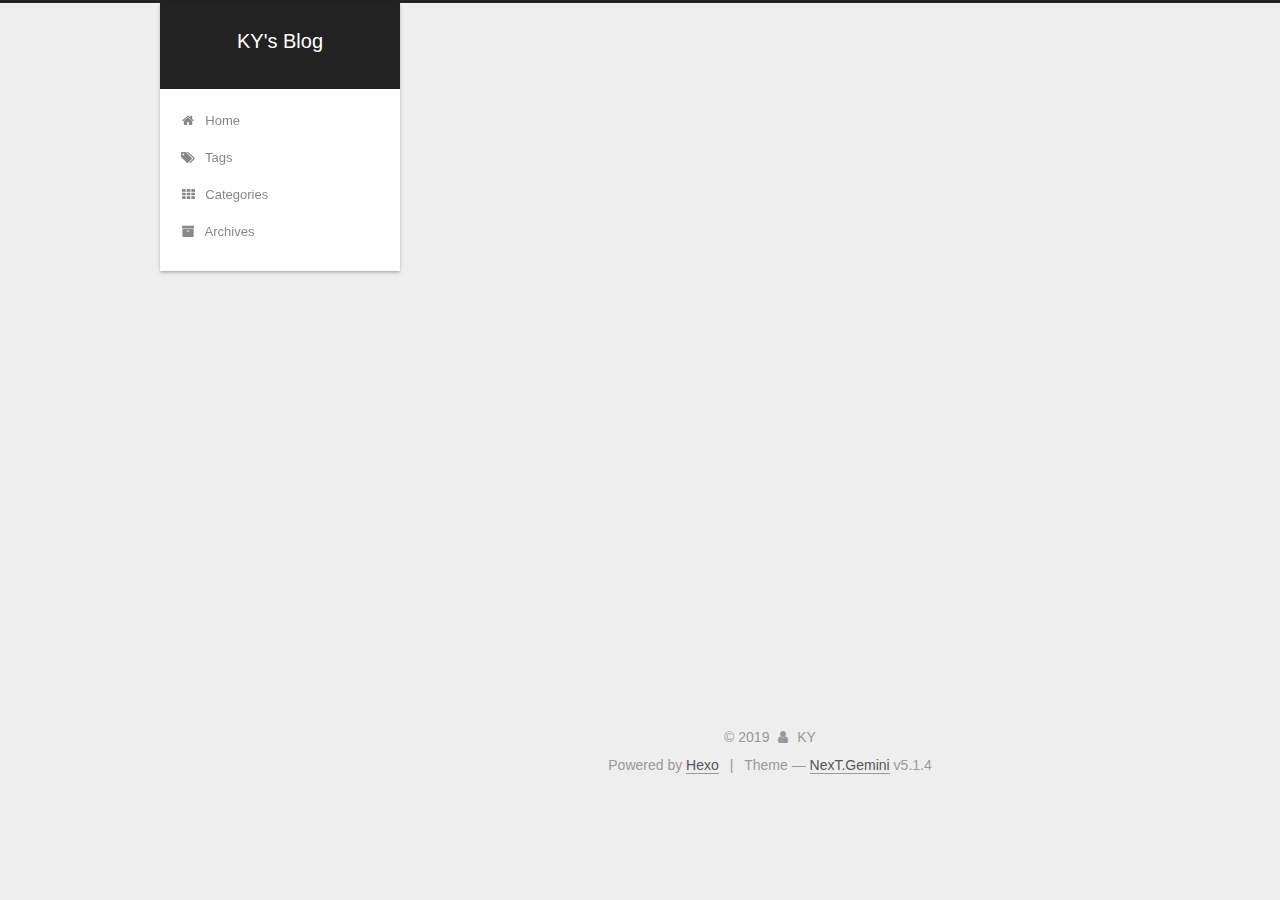
==== archives/index.html @ 0ae4a097 "Site updated: 2019-08-31 11:03:38" ====
<!DOCTYPE html>



  


<html class="theme-next gemini use-motion" lang="en">
<head><meta name="generator" content="Hexo 3.9.0">
  <meta charset="UTF-8">
<meta http-equiv="X-UA-Compatible" content="IE=edge">
<meta name="viewport" content="width=device-width, initial-scale=1, maximum-scale=1">
<meta name="theme-color" content="#222">









<meta http-equiv="Cache-Control" content="no-transform">
<meta http-equiv="Cache-Control" content="no-siteapp">
















  
  
  <link href="/lib/fancybox/source/jquery.fancybox.css?v=2.1.5" rel="stylesheet" type="text/css">







<link href="/lib/font-awesome/css/font-awesome.min.css?v=4.6.2" rel="stylesheet" type="text/css">

<link href="/css/main.css?v=5.1.4" rel="stylesheet" type="text/css">


  <link rel="apple-touch-icon" sizes="180x180" href="/images/apple-touch-icon-next.png?v=5.1.4">


  <link rel="icon" type="image/png" sizes="32x32" href="/images/favicon-32x32-next.png?v=5.1.4">


  <link rel="icon" type="image/png" sizes="16x16" href="/images/favicon-16x16-next.png?v=5.1.4">


  <link rel="mask-icon" href="/images/logo.svg?v=5.1.4" color="#222">





  <meta name="keywords" content="Hexo, NexT">










<meta property="og:type" content="website">
<meta property="og:title" content="KY&#39;s Blog">
<meta property="og:url" content="http://yoursite.com/archives/index.html">
<meta property="og:site_name" content="KY&#39;s Blog">
<meta property="og:locale" content="en">
<meta name="twitter:card" content="summary">
<meta name="twitter:title" content="KY&#39;s Blog">



<script type="text/javascript" id="hexo.configurations">
  var NexT = window.NexT || {};
  var CONFIG = {
    root: '/',
    scheme: 'Gemini',
    version: '5.1.4',
    sidebar: {"position":"left","display":"post","offset":12,"b2t":false,"scrollpercent":false,"onmobile":false},
    fancybox: true,
    tabs: true,
    motion: {"enable":true,"async":false,"transition":{"post_block":"fadeIn","post_header":"slideDownIn","post_body":"slideDownIn","coll_header":"slideLeftIn","sidebar":"slideUpIn"}},
    duoshuo: {
      userId: '0',
      author: 'Author'
    },
    algolia: {
      applicationID: '',
      apiKey: '',
      indexName: '',
      hits: {"per_page":10},
      labels: {"input_placeholder":"Search for Posts","hits_empty":"We didn't find any results for the search: ${query}","hits_stats":"${hits} results found in ${time} ms"}
    }
  };
</script>



  <link rel="canonical" href="http://yoursite.com/archives/">





  <title>Archive | KY's Blog</title>
  








</head>

<body itemscope itemtype="http://schema.org/WebPage" lang="en">

  
  
    
  

  <div class="container sidebar-position-left page-archive">
    <div class="headband"></div>

    <header id="header" class="header" itemscope itemtype="http://schema.org/WPHeader">
      <div class="header-inner"><div class="site-brand-wrapper">
  <div class="site-meta ">
    

    <div class="custom-logo-site-title">
      <a href="/" class="brand" rel="start">
        <span class="logo-line-before"><i></i></span>
        <span class="site-title">KY's Blog</span>
        <span class="logo-line-after"><i></i></span>
      </a>
    </div>
      
        <p class="site-subtitle"></p>
      
  </div>

  <div class="site-nav-toggle">
    <button>
      <span class="btn-bar"></span>
      <span class="btn-bar"></span>
      <span class="btn-bar"></span>
    </button>
  </div>
</div>

<nav class="site-nav">
  

  
    <ul id="menu" class="menu">
      
        
        <li class="menu-item menu-item-home">
          <a href="/" rel="section">
            
              <i class="menu-item-icon fa fa-fw fa-home"></i> <br>
            
            Home
          </a>
        </li>
      
        
        <li class="menu-item menu-item-tags">
          <a href="/tags/" rel="section">
            
              <i class="menu-item-icon fa fa-fw fa-tags"></i> <br>
            
            Tags
          </a>
        </li>
      
        
        <li class="menu-item menu-item-categories">
          <a href="/categories/" rel="section">
            
              <i class="menu-item-icon fa fa-fw fa-th"></i> <br>
            
            Categories
          </a>
        </li>
      
        
        <li class="menu-item menu-item-archives">
          <a href="/archives/" rel="section">
            
              <i class="menu-item-icon fa fa-fw fa-archive"></i> <br>
            
            Archives
          </a>
        </li>
      

      
    </ul>
  

  
</nav>



 </div>
    </header>

    <main id="main" class="main">
      <div class="main-inner">
        <div class="content-wrap">
          <div id="content" class="content">
            

  
  
  
  <div class="post-block archive">
    <div id="posts" class="posts-collapse">
      <span class="archive-move-on"></span>

      <span class="archive-page-counter">
        
        
        
          
        
        Um..! 1 post. Keep on posting.
      </span>

      

        
        
        

        
          
          <div class="collection-title">
            <h1 class="archive-year" id="archive-year-2019">2019</h1>
          </div>
        
        

        

  <article class="post post-type-normal" itemscope itemtype="http://schema.org/Article">
    <header class="post-header">

      <h2 class="post-title">
        
            <a class="post-title-link" href="/2019/08/31/hello-world/" itemprop="url">
              
                <span itemprop="name">Hello World</span>
              
            </a>
        
      </h2>

      <div class="post-meta">
        <time class="post-time" itemprop="dateCreated" datetime="2019-08-31T10:46:24+08:00" content="2019-08-31">
          08-31
        </time>
      </div>

    </header>
  </article>



      

    </div>
  </div>
  
  
  

  



          </div>
          


          

        </div>
        
          
  
  <div class="sidebar-toggle">
    <div class="sidebar-toggle-line-wrap">
      <span class="sidebar-toggle-line sidebar-toggle-line-first"></span>
      <span class="sidebar-toggle-line sidebar-toggle-line-middle"></span>
      <span class="sidebar-toggle-line sidebar-toggle-line-last"></span>
    </div>
  </div>

  <aside id="sidebar" class="sidebar">
    
    <div class="sidebar-inner">

      

      

      <section class="site-overview-wrap sidebar-panel sidebar-panel-active">
        <div class="site-overview">
          <div class="site-author motion-element" itemprop="author" itemscope itemtype="http://schema.org/Person">
            
              <p class="site-author-name" itemprop="name">KY</p>
              <p class="site-description motion-element" itemprop="description"></p>
          </div>

          <nav class="site-state motion-element">

            
              <div class="site-state-item site-state-posts">
              
                <a href="/archives/">
              
                  <span class="site-state-item-count">1</span>
                  <span class="site-state-item-name">posts</span>
                </a>
              </div>
            

            

            

          </nav>

          

          

          
          

          
          

          

        </div>
      </section>

      

      

    </div>
  </aside>


        
      </div>
    </main>

    <footer id="footer" class="footer">
      <div class="footer-inner">
        <div class="copyright">&copy; <span itemprop="copyrightYear">2019</span>
  <span class="with-love">
    <i class="fa fa-user"></i>
  </span>
  <span class="author" itemprop="copyrightHolder">KY</span>

  
</div>


  <div class="powered-by">Powered by <a class="theme-link" target="_blank" href="https://hexo.io">Hexo</a></div>



  <span class="post-meta-divider">|</span>



  <div class="theme-info">Theme &mdash; <a class="theme-link" target="_blank" href="https://github.com/iissnan/hexo-theme-next">NexT.Gemini</a> v5.1.4</div>




        







        
      </div>
    </footer>

    
      <div class="back-to-top">
        <i class="fa fa-arrow-up"></i>
        
      </div>
    

    

  </div>

  

<script type="text/javascript">
  if (Object.prototype.toString.call(window.Promise) !== '[object Function]') {
    window.Promise = null;
  }
</script>









  












  
  
    <script type="text/javascript" src="/lib/jquery/index.js?v=2.1.3"></script>
  

  
  
    <script type="text/javascript" src="/lib/fastclick/lib/fastclick.min.js?v=1.0.6"></script>
  

  
  
    <script type="text/javascript" src="/lib/jquery_lazyload/jquery.lazyload.js?v=1.9.7"></script>
  

  
  
    <script type="text/javascript" src="/lib/velocity/velocity.min.js?v=1.2.1"></script>
  

  
  
    <script type="text/javascript" src="/lib/velocity/velocity.ui.min.js?v=1.2.1"></script>
  

  
  
    <script type="text/javascript" src="/lib/fancybox/source/jquery.fancybox.pack.js?v=2.1.5"></script>
  


  


  <script type="text/javascript" src="/js/src/utils.js?v=5.1.4"></script>

  <script type="text/javascript" src="/js/src/motion.js?v=5.1.4"></script>



  
  


  <script type="text/javascript" src="/js/src/affix.js?v=5.1.4"></script>

  <script type="text/javascript" src="/js/src/schemes/pisces.js?v=5.1.4"></script>



  

  


  <script type="text/javascript" src="/js/src/bootstrap.js?v=5.1.4"></script>



  


  




	





  





  












  





  

  

  

  
  

  

  

  

</body>
</html>
---- css/main.css ----
/* normalize.css v3.0.2 | MIT License | git.io/normalize */
html {
  font-family: sans-serif; /* 1 */
  -ms-text-size-adjust: 100%; /* 2 */
  -webkit-text-size-adjust: 100%; /* 2 */
}
body {
  margin: 0;
}
article,
aside,
details,
figcaption,
figure,
footer,
header,
hgroup,
main,
menu,
nav,
section,
summary {
  display: block;
}
audio,
canvas,
progress,
video {
  display: inline-block; /* 1 */
  vertical-align: baseline; /* 2 */
}
audio:not([controls]) {
  display: none;
  height: 0;
}
[hidden],
template {
  display: none;
}
a {
  background-color: transparent;
}
a:active,
a:hover {
  outline: 0;
}
abbr[title] {
  border-bottom: 1px dotted;
}
b,
strong {
  font-weight: bold;
}
dfn {
  font-style: italic;
}
h1 {
  font-size: 2em;
  margin: 0.67em 0;
}
mark {
  background: #ff0;
  color: #000;
}
small {
  font-size: 80%;
}
sub,
sup {
  font-size: 75%;
  line-height: 0;
  position: relative;
  vertical-align: baseline;
}
sup {
  top: -0.5em;
}
sub {
  bottom: -0.25em;
}
img {
  border: 0;
}
svg:not(:root) {
  overflow: hidden;
}
figure {
  margin: 1em 40px;
}
hr {
  -moz-box-sizing: content-box;
  box-sizing: content-box;
  height: 0;
}
pre {
  overflow: auto;
}
code,
kbd,
pre,
samp {
  font-family: monospace, monospace;
  font-size: 1em;
}
button,
input,
optgroup,
select,
textarea {
  color: inherit; /* 1 */
  font: inherit; /* 2 */
  margin: 0; /* 3 */
}
button {
  overflow: visible;
}
button,
select {
  text-transform: none;
}
button,
html input[type="button"],
input[type="reset"],
input[type="submit"] {
  -webkit-appearance: button; /* 2 */
  cursor: pointer; /* 3 */
}
button[disabled],
html input[disabled] {
  cursor: default;
}
button::-moz-focus-inner,
input::-moz-focus-inner {
  border: 0;
  padding: 0;
}
input {
  line-height: normal;
}
input[type="checkbox"],
input[type="radio"] {
  box-sizing: border-box; /* 1 */
  padding: 0; /* 2 */
}
input[type="number"]::-webkit-inner-spin-button,
input[type="number"]::-webkit-outer-spin-button {
  height: auto;
}
input[type="search"] {
  -webkit-appearance: textfield; /* 1 */
  -moz-box-sizing: content-box;
  -webkit-box-sizing: content-box; /* 2 */
  box-sizing: content-box;
}
input[type="search"]::-webkit-search-cancel-button,
input[type="search"]::-webkit-search-decoration {
  -webkit-appearance: none;
}
fieldset {
  border: 1px solid #c0c0c0;
  margin: 0 2px;
  padding: 0.35em 0.625em 0.75em;
}
legend {
  border: 0; /* 1 */
  padding: 0; /* 2 */
}
textarea {
  overflow: auto;
}
optgroup {
  font-weight: bold;
}
table {
  border-collapse: collapse;
  border-spacing: 0;
}
td,
th {
  padding: 0;
}
::selection {
  background: #262a30;
  color: #fff;
}
body {
  position: relative;
  font-family: 'Lato', "PingFang SC", "Microsoft YaHei", sans-serif;
  font-size: 14px;
  line-height: 2;
  color: #555;
  background: #eee;
}
@media (max-width: 767px) {
  body {
    padding-right: 0 !important;
  }
}
@media (min-width: 768px) and (max-width: 991px) {
  body {
    padding-right: 0 !important;
  }
}
@media (min-width: 1600px) {
  body {
    font-size: 16px;
  }
}
h1,
h2,
h3,
h4,
h5,
h6 {
  margin: 0;
  padding: 0;
  font-weight: bold;
  line-height: 1.5;
  font-family: 'Lato', "PingFang SC", "Microsoft YaHei", sans-serif;
}
h2,
h3,
h4,
h5,
h6 {
  margin: 20px 0 15px;
}
h1 {
  font-size: 22px;
}
@media (max-width: 767px) {
  h1 {
    font-size: 18px;
  }
}
h2 {
  font-size: 20px;
}
@media (max-width: 767px) {
  h2 {
    font-size: 16px;
  }
}
h3 {
  font-size: 18px;
}
@media (max-width: 767px) {
  h3 {
    font-size: 14px;
  }
}
h4 {
  font-size: 16px;
}
@media (max-width: 767px) {
  h4 {
    font-size: 12px;
  }
}
h5 {
  font-size: 14px;
}
@media (max-width: 767px) {
  h5 {
    font-size: 10px;
  }
}
h6 {
  font-size: 12px;
}
@media (max-width: 767px) {
  h6 {
    font-size: 8px;
  }
}
p {
  margin: 0 0 20px 0;
}
a {
  color: #555;
  text-decoration: none;
  outline: none;
  border-bottom: 1px solid #999;
  word-wrap: break-word;
}
a:hover {
  color: #222;
  border-bottom-color: #222;
}
blockquote {
  margin: 0;
  padding: 0;
}
img {
  display: block;
  margin: auto;
  max-width: 100%;
  height: auto;
}
hr {
  margin: 40px 0;
  height: 3px;
  border: none;
  background-color: #ddd;
  background-image: repeating-linear-gradient(-45deg, #fff, #fff 4px, transparent 4px, transparent 8px);
}
blockquote {
  padding: 0 15px;
  color: #666;
  border-left: 4px solid #ddd;
}
blockquote cite::before {
  content: "-";
  padding: 0 5px;
}
dt {
  font-weight: 700;
}
dd {
  margin: 0;
  padding: 0;
}
kbd {
  border: 1px solid #ccc;
  border-radius: 0.2em;
  box-shadow: 0.1em 0.1em 0.2em rgba(0,0,0,0.1);
  background-color: #f9f9f9;
  font-family: inherit;
  background-image: -webkit-linear-gradient(top, #eee, #fff, #eee);
  padding: 0.1em 0.3em;
  white-space: nowrap;
}
.text-left {
  text-align: left;
}
.text-center {
  text-align: center;
}
.text-right {
  text-align: right;
}
.text-justify {
  text-align: justify;
}
.text-nowrap {
  white-space: nowrap;
}
.text-lowercase {
  text-transform: lowercase;
}
.text-uppercase {
  text-transform: uppercase;
}
.text-capitalize {
  text-transform: capitalize;
}
.center-block {
  display: block;
  margin-left: auto;
  margin-right: auto;
}
.clearfix:before,
.clearfix:after {
  content: " ";
  display: table;
}
.clearfix:after {
  clear: both;
}
.pullquote {
  width: 45%;
}
.pullquote.left {
  float: left;
  margin-left: 5px;
  margin-right: 10px;
}
.pullquote.right {
  float: right;
  margin-left: 10px;
  margin-right: 5px;
}
.affix.affix.affix {
  position: fixed;
}
.translation {
  margin-top: -20px;
  font-size: 14px;
  color: #999;
}
.scrollbar-measure {
  width: 100px;
  height: 100px;
  overflow: scroll;
  position: absolute;
  top: -9999px;
}
.use-motion .motion-element {
  opacity: 0;
}
table {
  margin: 20px 0;
  width: 100%;
  border-collapse: collapse;
  border-spacing: 0;
  border: 1px solid #ddd;
  font-size: 14px;
  table-layout: fixed;
  word-wrap: break-all;
}
table>tbody>tr:nth-of-type(odd) {
  background-color: #f9f9f9;
}
table>tbody>tr:hover {
  background-color: #f5f5f5;
}
caption,
th,
td {
  padding: 8px;
  text-align: left;
  vertical-align: middle;
  font-weight: normal;
}
th,
td {
  border-bottom: 3px solid #ddd;
  border-right: 1px solid #eee;
}
th {
  padding-bottom: 10px;
  font-weight: 700;
}
td {
  border-bottom-width: 1px;
}
html,
body {
  height: 100%;
}
.container {
  position: relative;
  min-height: 100%;
}
.header-inner {
  margin: 0 auto;
  padding: 100px 0 70px;
  width: calc(100% - 252px);
}
@media (min-width: 1600px) {
  .container .header-inner {
    width: 900px;
  }
}
.main {
  padding-bottom: 150px;
}
.main-inner {
  margin: 0 auto;
  width: calc(100% - 252px);
}
@media (min-width: 1600px) {
  .container .main-inner {
    width: 900px;
  }
}
.footer {
  position: absolute;
  left: 0;
  bottom: 0;
  width: 100%;
  min-height: 50px;
}
.footer-inner {
  box-sizing: border-box;
  margin: 20px auto;
  width: calc(100% - 252px);
}
@media (min-width: 1600px) {
  .container .footer-inner {
    width: 900px;
  }
}
pre,
.highlight {
  overflow: auto;
  margin: 20px 0;
  padding: 0;
  font-size: 13px;
  color: #4d4d4c;
  background: #f7f7f7;
  line-height: 1.6;
}
pre,
code {
  font-family: consolas, Menlo, "PingFang SC", "Microsoft YaHei", monospace;
}
code {
  padding: 2px 4px;
  word-wrap: break-word;
  color: #555;
  background: #eee;
  border-radius: 3px;
  font-size: 13px;
}
pre {
  padding: 10px;
}
pre code {
  padding: 0;
  color: #4d4d4c;
  background: none;
  text-shadow: none;
}
.highlight {
  border-radius: 1px;
}
.highlight pre {
  border: none;
  margin: 0;
  padding: 10px 0;
}
.highlight table {
  margin: 0;
  width: auto;
  border: none;
}
.highlight td {
  border: none;
  padding: 0;
}
.highlight figcaption {
  font-size: 1em;
  color: #4d4d4c;
  line-height: 1em;
  margin-bottom: 1em;
}
.highlight figcaption:before,
.highlight figcaption:after {
  content: " ";
  display: table;
}
.highlight figcaption:after {
  clear: both;
}
.highlight figcaption a {
  float: right;
  color: #4d4d4c;
}
.highlight figcaption a:hover {
  border-bottom-color: #4d4d4c;
}
.highlight .gutter pre {
  padding-left: 10px;
  padding-right: 10px;
  color: #869194;
  text-align: right;
  background-color: #eff2f3;
}
.highlight .code pre {
  width: 100%;
  padding-left: 10px;
  padding-right: 10px;
  background-color: #f7f7f7;
}
.highlight .line {
  height: 20px;
}
.gutter {
  -webkit-user-select: none;
  -moz-user-select: none;
  -ms-user-select: none;
  user-select: none;
}
.gist table {
  width: auto;
}
.gist table td {
  border: none;
}
pre .deletion {
  background: #fdd;
}
pre .addition {
  background: #dfd;
}
pre .meta {
  color: #8959a8;
}
pre .comment {
  color: #8e908c;
}
pre .variable,
pre .attribute,
pre .tag,
pre .regexp,
pre .ruby .constant,
pre .xml .tag .title,
pre .xml .pi,
pre .xml .doctype,
pre .html .doctype,
pre .css .id,
pre .css .class,
pre .css .pseudo {
  color: #c82829;
}
pre .number,
pre .preprocessor,
pre .built_in,
pre .literal,
pre .params,
pre .constant,
pre .command {
  color: #f5871f;
}
pre .ruby .class .title,
pre .css .rules .attribute,
pre .string,
pre .value,
pre .inheritance,
pre .header,
pre .ruby .symbol,
pre .xml .cdata,
pre .special,
pre .number,
pre .formula {
  color: #718c00;
}
pre .title,
pre .css .hexcolor {
  color: #3e999f;
}
pre .function,
pre .python .decorator,
pre .python .title,
pre .ruby .function .title,
pre .ruby .title .keyword,
pre .perl .sub,
pre .javascript .title,
pre .coffeescript .title {
  color: #4271ae;
}
pre .keyword,
pre .javascript .function {
  color: #8959a8;
}
.full-image.full-image.full-image.full-image {
  border: none;
  max-width: 100%;
  width: auto;
  margin: 20px auto 25px;
}
@media (min-width: 992px) {
  .full-image.full-image.full-image.full-image {
    max-width: none;
    width: 118%;
    margin: 0 -9%;
  }
}
.blockquote-center,
.page-home .post-type-quote blockquote,
.page-post-detail .post-type-quote blockquote {
  position: relative;
  margin: 40px 0;
  padding: 0;
  border-left: none;
  text-align: center;
}
.blockquote-center::before,
.page-home .post-type-quote blockquote::before,
.page-post-detail .post-type-quote blockquote::before,
.blockquote-center::after,
.page-home .post-type-quote blockquote::after,
.page-post-detail .post-type-quote blockquote::after {
  position: absolute;
  content: ' ';
  display: block;
  width: 100%;
  height: 24px;
  opacity: 0.2;
  background-repeat: no-repeat;
  background-position: 0 -6px;
  background-size: 22px 22px;
}
.blockquote-center::before,
.page-home .post-type-quote blockquote::before,
.page-post-detail .post-type-quote blockquote::before {
  top: -20px;
  background-image: url("../images/quote-l.svg");
  border-top: 1px solid #ccc;
}
.blockquote-center::after,
.page-home .post-type-quote blockquote::after,
.page-post-detail .post-type-quote blockquote::after {
  bottom: -20px;
  background-image: url("../images/quote-r.svg");
  border-bottom: 1px solid #ccc;
  background-position: 100% 8px;
}
.blockquote-center p,
.page-home .post-type-quote blockquote p,
.page-post-detail .post-type-quote blockquote p,
.blockquote-center div,
.page-home .post-type-quote blockquote div,
.page-post-detail .post-type-quote blockquote div {
  text-align: center;
}
.post .post-body .group-picture img {
  box-sizing: border-box;
  padding: 0 3px;
  border: none;
}
.post .group-picture-row {
  overflow: hidden;
  margin-top: 6px;
}
.post .group-picture-row:first-child {
  margin-top: 0;
}
.post .group-picture-column {
  float: left;
}
.page-post-detail .post-body .group-picture-column {
  float: none;
  margin-top: 10px;
  width: auto !important;
}
.page-post-detail .post-body .group-picture-column img {
  margin: 0 auto;
}
.page-archive .group-picture-container {
  overflow: hidden;
}
.page-archive .group-picture-row {
  float: left;
}
.page-archive .group-picture-row:first-child {
  margin-top: 6px;
}
.page-archive .group-picture-column {
  max-width: 150px;
  max-height: 150px;
}
.post-body .note {
  position: relative;
  padding: 15px;
  margin-bottom: 20px;
  border: 1px solid #eee;
  border-left-width: 5px;
  border-radius: 3px;
}
.post-body .note h2,
.post-body .note h3,
.post-body .note h4,
.post-body .note h5,
.post-body .note h6 {
  margin-top: 0;
  margin-bottom: 0;
  border-bottom: initial;
  padding-top: 0 !important;
}
.post-body .note p:first-child,
.post-body .note ul:first-child,
.post-body .note ol:first-child,
.post-body .note table:first-child,
.post-body .note pre:first-child,
.post-body .note blockquote:first-child {
  margin-top: 0;
}
.post-body .note p:last-child,
.post-body .note ul:last-child,
.post-body .note ol:last-child,
.post-body .note table:last-child,
.post-body .note pre:last-child,
.post-body .note blockquote:last-child {
  margin-bottom: 0;
}
.post-body .note.default {
  border-left-color: #777;
}
.post-body .note.default h2,
.post-body .note.default h3,
.post-body .note.default h4,
.post-body .note.default h5,
.post-body .note.default h6 {
  color: #777;
}
.post-body .note.primary {
  border-left-color: #6f42c1;
}
.post-body .note.primary h2,
.post-body .note.primary h3,
.post-body .note.primary h4,
.post-body .note.primary h5,
.post-body .note.primary h6 {
  color: #6f42c1;
}
.post-body .note.info {
  border-left-color: #428bca;
}
.post-body .note.info h2,
.post-body .note.info h3,
.post-body .note.info h4,
.post-body .note.info h5,
.post-body .note.info h6 {
  color: #428bca;
}
.post-body .note.success {
  border-left-color: #5cb85c;
}
.post-body .note.success h2,
.post-body .note.success h3,
.post-body .note.success h4,
.post-body .note.success h5,
.post-body .note.success h6 {
  color: #5cb85c;
}
.post-body .note.warning {
  border-left-color: #f0ad4e;
}
.post-body .note.warning h2,
.post-body .note.warning h3,
.post-body .note.warning h4,
.post-body .note.warning h5,
.post-body .note.warning h6 {
  color: #f0ad4e;
}
.post-body .note.danger {
  border-left-color: #d9534f;
}
.post-body .note.danger h2,
.post-body .note.danger h3,
.post-body .note.danger h4,
.post-body .note.danger h5,
.post-body .note.danger h6 {
  color: #d9534f;
}
.post-body .label {
  display: inline;
  padding: 0 2px;
  white-space: nowrap;
}
.post-body .label.default {
  background-color: #f0f0f0;
}
.post-body .label.primary {
  background-color: #efe6f7;
}
.post-body .label.info {
  background-color: #e5f2f8;
}
.post-body .label.success {
  background-color: #e7f4e9;
}
.post-body .label.warning {
  background-color: #fcf6e1;
}
.post-body .label.danger {
  background-color: #fae8eb;
}
.post-body .tabs {
  position: relative;
  display: block;
  margin-bottom: 20px;
  padding-top: 10px;
}
.post-body .tabs ul.nav-tabs {
  margin: 0;
  padding: 0;
  display: flex;
  margin-bottom: -1px;
}
@media (max-width: 413px) {
  .post-body .tabs ul.nav-tabs {
    display: block;
    margin-bottom: 5px;
  }
}
.post-body .tabs ul.nav-tabs li.tab {
  list-style-type: none !important;
  margin: 0 0.25em 0 0;
  border-top: 3px solid transparent;
  border-left: 1px solid transparent;
  border-right: 1px solid transparent;
}
@media (max-width: 413px) {
  .post-body .tabs ul.nav-tabs li.tab {
    margin: initial;
    border-top: 1px solid transparent;
    border-left: 3px solid transparent;
    border-right: 1px solid transparent;
    border-bottom: 1px solid transparent;
  }
}
.post-body .tabs ul.nav-tabs li.tab a {
  outline: 0;
  border-bottom: initial;
  display: block;
  line-height: 1.8em;
  padding: 0.25em 0.75em;
  transition-duration: 0.2s;
  transition-timing-function: ease-out;
  transition-delay: 0s;
}
.post-body .tabs ul.nav-tabs li.tab a i {
  width: 1.285714285714286em;
}
.post-body .tabs ul.nav-tabs li.tab.active {
  border-top: 3px solid #fc6423;
  border-left: 1px solid #ddd;
  border-right: 1px solid #ddd;
  background-color: #fff;
}
@media (max-width: 413px) {
  .post-body .tabs ul.nav-tabs li.tab.active {
    border-top: 1px solid #ddd;
    border-left: 3px solid #fc6423;
    border-right: 1px solid #ddd;
    border-bottom: 1px solid #ddd;
  }
}
.post-body .tabs ul.nav-tabs li.tab.active a {
  cursor: default;
  color: #555;
}
.post-body .tabs .tab-content {
  background-color: #fff;
}
.post-body .tabs .tab-content .tab-pane {
  border: 1px solid #ddd;
  padding: 20px 20px 0 20px;
}
.post-body .tabs .tab-content .tab-pane:not(.active) {
  display: none !important;
}
.post-body .tabs .tab-content .tab-pane.active {
  display: block !important;
}
.btn {
  display: inline-block;
  padding: 0 20px;
  font-size: 14px;
  color: #555;
  background: #fff;
  border: 2px solid #555;
  text-decoration: none;
  border-radius: 2px;
  transition-property: background-color;
  transition-duration: 0.2s;
  transition-timing-function: ease-in-out;
  transition-delay: 0s;
  line-height: 2;
}
.btn:hover {
  border-color: #222;
  color: #fff;
  background: #222;
}
.btn +.btn {
  margin: 0 0 8px 8px;
}
.btn .fa-fw {
  width: 1.285714285714286em;
  text-align: left;
}
.btn-bar {
  display: block;
  width: 22px;
  height: 2px;
  background: #555;
  border-radius: 1px;
}
.btn-bar+.btn-bar {
  margin-top: 4px;
}
.pagination {
  margin: 120px 0 40px;
  text-align: center;
  border-top: 1px solid #eee;
}
.page-number-basic,
.pagination .prev,
.pagination .next,
.pagination .page-number,
.pagination .space {
  display: inline-block;
  position: relative;
  top: -1px;
  margin: 0 10px;
  padding: 0 11px;
}
@media (max-width: 767px) {
  .page-number-basic,
  .pagination .prev,
  .pagination .next,
  .pagination .page-number,
  .pagination .space {
    margin: 0 5px;
  }
}
.pagination .prev,
.pagination .next,
.pagination .page-number {
  border-bottom: 0;
  border-top: 1px solid #eee;
  transition-property: border-color;
  transition-duration: 0.2s;
  transition-timing-function: ease-in-out;
  transition-delay: 0s;
}
.pagination .prev:hover,
.pagination .next:hover,
.pagination .page-number:hover {
  border-top-color: #222;
}
.pagination .space {
  padding: 0;
  margin: 0;
}
.pagination .prev {
  margin-left: 0;
}
.pagination .next {
  margin-right: 0;
}
.pagination .page-number.current {
  color: #fff;
  background: #ccc;
  border-top-color: #ccc;
}
@media (max-width: 767px) {
  .pagination {
    border-top: none;
  }
  .pagination .prev,
  .pagination .next,
  .pagination .page-number {
    margin-bottom: 10px;
    border-top: 0;
    border-bottom: 1px solid #eee;
    padding: 0 10px;
  }
  .pagination .prev:hover,
  .pagination .next:hover,
  .pagination .page-number:hover {
    border-bottom-color: #222;
  }
}
.comments {
  margin: 60px 20px 0;
}
.tag-cloud {
  text-align: center;
}
.tag-cloud a {
  display: inline-block;
  margin: 10px;
}
.back-to-top {
  box-sizing: border-box;
  position: fixed;
  bottom: -100px;
  right: 30px;
  z-index: 1050;
  padding: 0 6px;
  width: 24px;
  background: #222;
  font-size: 12px;
  opacity: 0.6;
  color: #fff;
  cursor: pointer;
  text-align: center;
  -webkit-transform: translateZ(0);
  transition-property: bottom;
  transition-duration: 0.2s;
  transition-timing-function: ease-in-out;
  transition-delay: 0s;
}
@media (min-width: 768px) and (max-width: 991px) {
  .back-to-top {
    display: none !important;
  }
}
@media (max-width: 767px) {
  .back-to-top {
    display: none !important;
  }
}
.back-to-top.back-to-top-on {
  bottom: 30px;
}
.header {
  background: transparent;
}
.header-inner {
  position: relative;
}
.headband {
  height: 3px;
  background: #222;
}
.site-meta {
  margin: 0;
  text-align: center;
}
@media (max-width: 767px) {
  .site-meta {
    text-align: center;
  }
}
.brand {
  position: relative;
  display: inline-block;
  padding: 0 40px;
  color: #fff;
  background: #222;
  border-bottom: none;
}
.brand:hover {
  color: #fff;
}
.logo {
  display: inline-block;
  margin-right: 5px;
  line-height: 36px;
  vertical-align: top;
}
.site-title {
  display: inline-block;
  vertical-align: top;
  line-height: 36px;
  font-size: 20px;
  font-weight: normal;
  font-family: 'Lato', "PingFang SC", "Microsoft YaHei", sans-serif;
}
.site-subtitle {
  margin-top: 10px;
  font-size: 13px;
  color: #ddd;
}
.use-motion .brand {
  opacity: 0;
}
.use-motion .logo,
.use-motion .site-title,
.use-motion .site-subtitle {
  opacity: 0;
  position: relative;
  top: -10px;
}
.site-nav-toggle {
  display: none;
  position: absolute;
  top: 10px;
  left: 10px;
}
@media (max-width: 767px) {
  .site-nav-toggle {
    display: block;
  }
}
.site-nav-toggle button {
  margin-top: 2px;
  padding: 9px 10px;
  background: transparent;
  border: none;
}
@media (max-width: 767px) {
  .site-nav {
    display: none;
    margin: 0 -10px;
    padding: 0 10px;
    clear: both;
    border-top: 1px solid #ddd;
  }
}
@media (min-width: 768px) and (max-width: 991px) {
  .site-nav {
    display: block !important;
  }
}
@media (min-width: 992px) {
  .site-nav {
    display: block !important;
  }
}
.menu {
  margin-top: 20px;
  padding-left: 0;
  text-align: center;
}
.menu .menu-item {
  display: inline-block;
  margin: 0 10px;
  list-style: none;
}
@media screen and (max-width: 767px) {
  .menu .menu-item {
    margin-top: 10px;
  }
}
.menu .menu-item a {
  display: block;
  font-size: 13px;
  line-height: inherit;
  border-bottom: 1px solid transparent;
  transition-property: border-color;
  transition-duration: 0.2s;
  transition-timing-function: ease-in-out;
  transition-delay: 0s;
}
.menu .menu-item a:hover,
.menu-item-active a {
  border-bottom-color: #222;
}
.menu .menu-item .fa {
  margin-right: 5px;
}
.use-motion .menu-item {
  opacity: 0;
}
.post-body {
  font-family: 'Lato', "PingFang SC", "Microsoft YaHei", sans-serif;
}
@media (max-width: 767px) {
  .post-body {
    word-break: break-word;
  }
}
.post-body .fancybox img {
  display: block !important;
  margin: 0 auto;
  cursor: pointer;
  cursor: zoom-in;
  cursor: -webkit-zoom-in;
}
.post-body .image-caption,
.post-body .figure .caption {
  margin: -20px auto 15px;
  text-align: center;
  font-size: 14px;
  color: #999;
  font-weight: bold;
  line-height: 1;
}
.post-sticky-flag {
  display: inline-block;
  font-size: 16px;
  -ms-transform: rotate(30deg);
  -webkit-transform: rotate(30deg);
  -moz-transform: rotate(30deg);
  -ms-transform: rotate(30deg);
  -o-transform: rotate(30deg);
  transform: rotate(30deg);
}
.use-motion .post-block,
.use-motion .pagination,
.use-motion .comments {
  opacity: 0;
}
.use-motion .post-header {
  opacity: 0;
}
.use-motion .post-body {
  opacity: 0;
}
.use-motion .collection-title {
  opacity: 0;
}
.posts-expand {
  padding-top: 40px;
}
@media (max-width: 767px) {
  .posts-expand {
    margin: 0 20px;
  }
  .post-body pre .gutter pre {
    padding-right: 10px;
  }
  .post-body .highlight {
    margin-left: 0px;
    margin-right: 0px;
    padding: 0;
  }
  .post-body .highlight .gutter pre {
    padding-right: 10px;
  }
}
@media (min-width: 992px) {
  .posts-expand .post-body {
    text-align: justify;
  }
}
.posts-expand .post-body h2,
.posts-expand .post-body h3,
.posts-expand .post-body h4,
.posts-expand .post-body h5,
.posts-expand .post-body h6 {
  padding-top: 10px;
}
.posts-expand .post-body h2 .header-anchor,
.posts-expand .post-body h3 .header-anchor,
.posts-expand .post-body h4 .header-anchor,
.posts-expand .post-body h5 .header-anchor,
.posts-expand .post-body h6 .header-anchor {
  float: right;
  margin-left: 10px;
  color: #ccc;
  border-bottom-style: none;
  visibility: hidden;
}
.posts-expand .post-body h2 .header-anchor:hover,
.posts-expand .post-body h3 .header-anchor:hover,
.posts-expand .post-body h4 .header-anchor:hover,
.posts-expand .post-body h5 .header-anchor:hover,
.posts-expand .post-body h6 .header-anchor:hover {
  color: inherit;
}
.posts-expand .post-body h2:hover .header-anchor,
.posts-expand .post-body h3:hover .header-anchor,
.posts-expand .post-body h4:hover .header-anchor,
.posts-expand .post-body h5:hover .header-anchor,
.posts-expand .post-body h6:hover .header-anchor {
  visibility: visible;
}
.posts-expand .post-body ul li {
  list-style: circle;
}
.posts-expand .post-body img {
  box-sizing: border-box;
  margin: auto;
  padding: 3px;
  border: 1px solid #ddd;
}
.posts-expand .post-body .fancybox img {
  margin: 0 auto 25px;
}
@media (max-width: 767px) {
  .posts-collapse {
    margin: 0 20px;
  }
  .posts-collapse .post-title,
  .posts-collapse .post-meta {
    display: block;
    width: auto;
    text-align: left;
  }
}
.posts-collapse {
  position: relative;
  z-index: 1010;
  margin-left: 55px;
}
.posts-collapse::after {
  content: " ";
  position: absolute;
  top: 20px;
  left: 0;
  margin-left: -2px;
  width: 4px;
  height: 100%;
  background: #f5f5f5;
  z-index: -1;
}
@media (max-width: 767px) {
  .posts-collapse {
    margin: 0 20px;
  }
}
.posts-collapse .collection-title {
  position: relative;
  margin: 60px 0;
}
.posts-collapse .collection-title h1,
.posts-collapse .collection-title h2 {
  margin-left: 20px;
}
.posts-collapse .collection-title small {
  color: #bbb;
  margin-left: 5px;
}
.posts-collapse .collection-title::before {
  content: " ";
  position: absolute;
  left: 0;
  top: 50%;
  margin-left: -4px;
  margin-top: -4px;
  width: 8px;
  height: 8px;
  background: #bbb;
  border-radius: 50%;
}
.posts-collapse .post {
  margin: 30px 0;
}
.posts-collapse .post-header {
  position: relative;
  transition-duration: 0.2s;
  transition-timing-function: ease-in-out;
  transition-delay: 0s;
  transition-property: border;
  border-bottom: 1px dashed #ccc;
}
.posts-collapse .post-header::before {
  content: " ";
  position: absolute;
  left: 0;
  top: 12px;
  width: 6px;
  height: 6px;
  margin-left: -4px;
  background: #bbb;
  border-radius: 50%;
  border: 1px solid #fff;
  transition-duration: 0.2s;
  transition-timing-function: ease-in-out;
  transition-delay: 0s;
  transition-property: background;
}
.posts-collapse .post-header:hover {
  border-bottom-color: #666;
}
.posts-collapse .post-header:hover::before {
  background: #222;
}
.posts-collapse .post-meta {
  position: absolute;
  font-size: 12px;
  left: 20px;
  top: 5px;
}
.posts-collapse .post-comments-count {
  display: none;
}
.posts-collapse .post-title {
  margin-left: 60px;
  font-size: 16px;
  font-weight: normal;
  line-height: inherit;
}
.posts-collapse .post-title::after {
  margin-left: 3px;
  opacity: 0.6;
}
.posts-collapse .post-title a {
  color: #666;
  border-bottom: none;
}
.page-home .post-type-quote .post-header,
.page-post-detail .post-type-quote .post-header,
.page-home .post-type-quote .post-tags,
.page-post-detail .post-type-quote .post-tags {
  display: none;
}
.posts-expand .post-title {
  text-align: center;
  word-break: break-word;
  font-weight: 400;
}
.posts-expand .post-title-link {
  display: inline-block;
  position: relative;
  color: #555;
  border-bottom: none;
  line-height: 1.2;
  vertical-align: top;
}
.posts-expand .post-title-link::before {
  content: "";
  position: absolute;
  width: 100%;
  height: 2px;
  bottom: 0;
  left: 0;
  background-color: #000;
  visibility: hidden;
  -webkit-transform: scaleX(0);
  -moz-transform: scaleX(0);
  -ms-transform: scaleX(0);
  -o-transform: scaleX(0);
  transform: scaleX(0);
  transition-duration: 0.2s;
  transition-timing-function: ease-in-out;
  transition-delay: 0s;
}
.posts-expand .post-title-link:hover::before {
  visibility: visible;
  -webkit-transform: scaleX(1);
  -moz-transform: scaleX(1);
  -ms-transform: scaleX(1);
  -o-transform: scaleX(1);
  transform: scaleX(1);
}
.posts-expand .post-title-link .fa {
  font-size: 16px;
}
.posts-expand .post-meta {
  margin: 3px 0 60px 0;
  color: #999;
  font-family: 'Lato', "PingFang SC", "Microsoft YaHei", sans-serif;
  font-size: 12px;
  text-align: center;
}
.posts-expand .post-meta .post-category-list {
  display: inline-block;
  margin: 0;
  padding: 3px;
}
.posts-expand .post-meta .post-category-list-link {
  color: #999;
}
.posts-expand .post-meta .post-description {
  font-size: 14px;
  margin-top: 2px;
}
.post-meta-divider {
  margin: 0 0.5em;
}
.post-meta-item-icon {
  margin-right: 3px;
}
@media (min-width: 768px) and (max-width: 991px) {
  .post-meta-item-icon {
    display: inline-block;
  }
}
@media (max-width: 767px) {
  .post-meta-item-icon {
    display: inline-block;
  }
}
@media (min-width: 768px) and (max-width: 991px) {
  .post-meta-item-text {
    display: none;
  }
}
@media (max-width: 767px) {
  .post-meta-item-text {
    display: none;
  }
}
@media (max-width: 767px) {
  .posts-expand .post-comments-count {
    display: none;
  }
}
.post-button {
  margin-top: 40px;
}
.posts-expand .post-tags {
  margin-top: 40px;
  text-align: center;
}
.posts-expand .post-tags a {
  display: inline-block;
  margin-right: 10px;
  font-size: 13px;
}
.post-nav {
  display: table;
  margin-top: 15px;
  width: 100%;
  border-top: 1px solid #eee;
}
.post-nav-divider {
  display: table-cell;
  width: 10%;
}
.post-nav-item {
  display: table-cell;
  padding: 10px 0 0 0;
  width: 45%;
  vertical-align: top;
}
.post-nav-item a {
  position: relative;
  display: block;
  line-height: 25px;
  font-size: 14px;
  color: #555;
  border-bottom: none;
}
.post-nav-item a:hover {
  color: #222;
  border-bottom: none;
}
.post-nav-item a:active {
  top: 2px;
}
.post-nav-item .fa {
  position: absolute;
  top: 8px;
  left: 0;
  font-size: 12px;
}
.post-nav-next a {
  padding-left: 15px;
}
.post-nav-prev {
  text-align: right;
}
.post-nav-prev a {
  padding-right: 15px;
}
.post-nav-prev .fa {
  right: 0;
  left: auto;
}
.posts-expand .post-eof {
  display: block;
  margin: 80px auto 60px;
  width: 8%;
  height: 1px;
  background: #ccc;
  text-align: center;
}
.post:last-child .post-eof.post-eof.post-eof {
  display: none;
}
.post-gallery {
  display: table;
  table-layout: fixed;
  width: 100%;
  border-collapse: separate;
}
.post-gallery-row {
  display: table-row;
}
.post-gallery .post-gallery-img {
  display: table-cell;
  text-align: center;
  vertical-align: middle;
  border: none;
}
.post-gallery .post-gallery-img img {
  max-width: 100%;
  max-height: 100%;
  border: none;
}
.fancybox-close,
.fancybox-close:hover {
  border: none;
}
.rtl.post-body p,
.rtl.post-body a,
.rtl.post-body h1,
.rtl.post-body h2,
.rtl.post-body h3,
.rtl.post-body h4,
.rtl.post-body h5,
.rtl.post-body h6,
.rtl.post-body li,
.rtl.post-body ul,
.rtl.post-body ol {
  direction: rtl;
  font-family: UKIJ Ekran;
}
.rtl.post-title {
  font-family: UKIJ Ekran;
}
.sidebar {
  position: fixed;
  right: 0;
  top: 0;
  bottom: 0;
  width: 0;
  z-index: 1040;
  box-shadow: inset 0 2px 6px #000;
  background: #222;
  -webkit-transform: translateZ(0);
}
.sidebar a {
  color: #999;
  border-bottom-color: #555;
}
.sidebar a:hover {
  color: #eee;
}
@media (min-width: 768px) and (max-width: 991px) {
  .sidebar {
    display: none !important;
  }
}
@media (max-width: 767px) {
  .sidebar {
    display: none !important;
  }
}
.sidebar-inner {
  position: relative;
  padding: 20px 10px;
  color: #999;
  text-align: center;
}
.site-overview-wrap {
  overflow: hidden;
}
.site-overview {
  overflow-y: auto;
  overflow-x: hidden;
}
.sidebar-toggle {
  position: fixed;
  right: 30px;
  bottom: 45px;
  width: 14px;
  height: 14px;
  padding: 5px;
  background: #222;
  line-height: 0;
  z-index: 1050;
  cursor: pointer;
  -webkit-transform: translateZ(0);
}
@media (min-width: 768px) and (max-width: 991px) {
  .sidebar-toggle {
    display: none !important;
  }
}
@media (max-width: 767px) {
  .sidebar-toggle {
    display: none !important;
  }
}
.sidebar-toggle-line {
  position: relative;
  display: inline-block;
  vertical-align: top;
  height: 2px;
  width: 100%;
  background: #fff;
  margin-top: 3px;
}
.sidebar-toggle-line:first-child {
  margin-top: 0;
}
.site-author-image {
  display: block;
  margin: 0 auto;
  padding: 2px;
  max-width: 120px;
  height: auto;
  border: 1px solid #eee;
}
.site-author-name {
  margin: 0;
  text-align: center;
  color: #222;
  font-weight: 600;
}
.site-description {
  margin-top: 0;
  text-align: center;
  font-size: 13px;
  color: #999;
}
.site-state {
  overflow: hidden;
  line-height: 1.4;
  white-space: nowrap;
  text-align: center;
}
.site-state-item {
  display: inline-block;
  padding: 0 15px;
  border-left: 1px solid #eee;
}
.site-state-item:first-child {
  border-left: none;
}
.site-state-item a {
  border-bottom: none;
}
.site-state-item-count {
  display: block;
  text-align: center;
  color: inherit;
  font-weight: 600;
  font-size: 16px;
}
.site-state-item-name {
  font-size: 13px;
  color: #999;
}
.feed-link {
  margin-top: 20px;
}
.feed-link a {
  display: inline-block;
  padding: 0 15px;
  color: #fc6423;
  border: 1px solid #fc6423;
  border-radius: 4px;
}
.feed-link a i {
  color: #fc6423;
  font-size: 14px;
}
.feed-link a:hover {
  color: #fff;
  background: #fc6423;
}
.feed-link a:hover i {
  color: #fff;
}
.links-of-author {
  margin-top: 20px;
}
.links-of-author a {
  display: inline-block;
  vertical-align: middle;
  margin-right: 10px;
  margin-bottom: 10px;
  border-bottom-color: #555;
  font-size: 13px;
}
.links-of-author a:before {
  display: inline-block;
  vertical-align: middle;
  margin-right: 3px;
  content: " ";
  width: 4px;
  height: 4px;
  border-radius: 50%;
  background: #131f86;
}
.links-of-blogroll {
  font-size: 13px;
}
.links-of-blogroll-title {
  margin-top: 20px;
  font-size: 14px;
  font-weight: 600;
}
.links-of-blogroll-list {
  margin: 0;
  padding: 0;
  list-style: none;
}
.links-of-blogroll-item {
  padding: 2px 10px;
}
.links-of-blogroll-item a {
  max-width: 280px;
  box-sizing: border-box;
  display: inline-block;
  overflow: hidden;
  white-space: nowrap;
  text-overflow: ellipsis;
}
.sidebar-nav {
  margin: 0 0 20px;
  padding-left: 0;
}
.sidebar-nav li {
  display: inline-block;
  cursor: pointer;
  border-bottom: 1px solid transparent;
  font-size: 14px;
  color: #555;
}
.sidebar-nav li:hover {
  color: #fc6423;
}
.page-post-detail .sidebar-nav-toc {
  padding: 0 5px;
}
.page-post-detail .sidebar-nav-overview {
  margin-left: 10px;
}
.sidebar-nav .sidebar-nav-active {
  color: #fc6423;
  border-bottom-color: #fc6423;
}
.sidebar-nav .sidebar-nav-active:hover {
  color: #fc6423;
}
.sidebar-panel {
  display: none;
}
.sidebar-panel-active {
  display: block;
}
.post-toc-empty {
  font-size: 14px;
  color: #666;
}
.post-toc-wrap {
  overflow: hidden;
}
.post-toc {
  overflow: auto;
}
.post-toc ol {
  margin: 0;
  padding: 0 2px 5px 10px;
  text-align: left;
  list-style: none;
  font-size: 14px;
}
.post-toc ol > ol {
  padding-left: 0;
}
.post-toc ol a {
  transition-duration: 0.2s;
  transition-timing-function: ease-in-out;
  transition-delay: 0s;
  transition-property: all;
  color: #666;
  border-bottom-color: #ccc;
}
.post-toc ol a:hover {
  color: #000;
  border-bottom-color: #000;
}
.post-toc .nav-item {
  overflow: hidden;
  text-overflow: ellipsis;
  text-align: justify;
  white-space: nowrap;
  line-height: 1.8;
}
.post-toc .nav .nav-child {
  display: none;
}
.post-toc .nav .active > .nav-child {
  display: block;
}
.post-toc .nav .active-current > .nav-child {
  display: block;
}
.post-toc .nav .active-current > .nav-child > .nav-item {
  display: block;
}
.post-toc .nav .active > a {
  color: #fc6423;
  border-bottom-color: #fc6423;
}
.post-toc .nav .active-current > a {
  color: #fc6423;
}
.post-toc .nav .active-current > a:hover {
  color: #fc6423;
}
.footer {
  font-size: 14px;
  color: #999;
}
.footer img {
  border: none;
}
.footer-inner {
  text-align: center;
}
.with-love {
  display: inline-block;
  margin: 0 5px;
}
.powered-by,
.theme-info {
  display: inline-block;
}
.cc-license {
  margin-top: 10px;
  text-align: center;
}
.cc-license .cc-opacity {
  opacity: 0.7;
  border-bottom: none;
}
.cc-license .cc-opacity:hover {
  opacity: 0.9;
}
.cc-license img {
  display: inline-block;
}
.theme-next #ds-thread #ds-reset {
  color: #555;
}
.theme-next #ds-thread #ds-reset .ds-replybox {
  margin-bottom: 30px;
}
.theme-next #ds-thread #ds-reset .ds-replybox .ds-avatar,
.theme-next #ds-reset .ds-avatar img {
  box-shadow: none;
}
.theme-next #ds-thread #ds-reset .ds-textarea-wrapper {
  border-color: #c7d4e1;
  background: none;
  border-top-right-radius: 3px;
  border-top-left-radius: 3px;
}
.theme-next #ds-thread #ds-reset .ds-textarea-wrapper textarea {
  height: 60px;
}
.theme-next #ds-reset .ds-rounded-top {
  border-radius: 0;
}
.theme-next #ds-thread #ds-reset .ds-post-toolbar {
  box-sizing: border-box;
  border: 1px solid #c7d4e1;
  background: #f6f8fa;
}
.theme-next #ds-thread #ds-reset .ds-post-options {
  height: 40px;
  border: none;
  background: none;
}
.theme-next #ds-thread #ds-reset .ds-toolbar-buttons {
  top: 11px;
}
.theme-next #ds-thread #ds-reset .ds-sync {
  top: 5px;
}
.theme-next #ds-thread #ds-reset .ds-post-button {
  top: 4px;
  right: 5px;
  width: 90px;
  height: 30px;
  border: 1px solid #c5ced7;
  border-radius: 3px;
  background-image: linear-gradient(#fbfbfc, #f5f7f9);
  color: #60676d;
}
.theme-next #ds-thread #ds-reset .ds-post-button:hover {
  background-position: 0 -30px;
  color: #60676d;
}
.theme-next #ds-thread #ds-reset .ds-comments-info {
  padding: 10px 0;
}
.theme-next #ds-thread #ds-reset .ds-sort {
  display: none;
}
.theme-next #ds-thread #ds-reset li.ds-tab a.ds-current {
  border: none;
  background: #f6f8fa;
  color: #60676d;
}
.theme-next #ds-thread #ds-reset li.ds-tab a.ds-current:hover {
  background-color: #e9f0f7;
  color: #60676d;
}
.theme-next #ds-thread #ds-reset li.ds-tab a {
  border-radius: 2px;
  padding: 5px;
}
.theme-next #ds-thread #ds-reset .ds-login-buttons p {
  color: #999;
  line-height: 36px;
}
.theme-next #ds-thread #ds-reset .ds-login-buttons .ds-service-list li {
  height: 28px;
}
.theme-next #ds-thread #ds-reset .ds-service-list a {
  background: none;
  padding: 5px;
  border: 1px solid;
  border-radius: 3px;
  text-align: center;
}
.theme-next #ds-thread #ds-reset .ds-service-list a:hover {
  color: #fff;
  background: #666;
}
.theme-next #ds-thread #ds-reset .ds-service-list .ds-weibo {
  color: #fc9b00;
  border-color: #fc9b00;
}
.theme-next #ds-thread #ds-reset .ds-service-list .ds-weibo:hover {
  background: #fc9b00;
}
.theme-next #ds-thread #ds-reset .ds-service-list .ds-qq {
  color: #60a3ec;
  border-color: #60a3ec;
}
.theme-next #ds-thread #ds-reset .ds-service-list .ds-qq:hover {
  background: #60a3ec;
}
.theme-next #ds-thread #ds-reset .ds-service-list .ds-renren {
  color: #2e7ac4;
  border-color: #2e7ac4;
}
.theme-next #ds-thread #ds-reset .ds-service-list .ds-renren:hover {
  background: #2e7ac4;
}
.theme-next #ds-thread #ds-reset .ds-service-list .ds-douban {
  color: #37994c;
  border-color: #37994c;
}
.theme-next #ds-thread #ds-reset .ds-service-list .ds-douban:hover {
  background: #37994c;
}
.theme-next #ds-thread #ds-reset .ds-service-list .ds-kaixin {
  color: #fef20d;
  border-color: #fef20d;
}
.theme-next #ds-thread #ds-reset .ds-service-list .ds-kaixin:hover {
  background: #fef20d;
}
.theme-next #ds-thread #ds-reset .ds-service-list .ds-netease {
  color: #f00;
  border-color: #f00;
}
.theme-next #ds-thread #ds-reset .ds-service-list .ds-netease:hover {
  background: #f00;
}
.theme-next #ds-thread #ds-reset .ds-service-list .ds-sohu {
  color: #ffcb05;
  border-color: #ffcb05;
}
.theme-next #ds-thread #ds-reset .ds-service-list .ds-sohu:hover {
  background: #ffcb05;
}
.theme-next #ds-thread #ds-reset .ds-service-list .ds-baidu {
  color: #2831e0;
  border-color: #2831e0;
}
.theme-next #ds-thread #ds-reset .ds-service-list .ds-baidu:hover {
  background: #2831e0;
}
.theme-next #ds-thread #ds-reset .ds-service-list .ds-google {
  color: #166bec;
  border-color: #166bec;
}
.theme-next #ds-thread #ds-reset .ds-service-list .ds-google:hover {
  background: #166bec;
}
.theme-next #ds-thread #ds-reset .ds-service-list .ds-weixin {
  color: #00ce0d;
  border-color: #00ce0d;
}
.theme-next #ds-thread #ds-reset .ds-service-list .ds-weixin:hover {
  background: #00ce0d;
}
.theme-next #ds-thread #ds-reset .ds-service-list .ds-more-services {
  border: none;
}
.theme-next #ds-thread #ds-reset .ds-service-list .ds-more-services:hover {
  background: none;
}
.theme-next #ds-reset .duoshuo-ua-admin {
  display: inline-block;
  color: #f00;
}
.theme-next #ds-reset .duoshuo-ua-platform,
.theme-next #ds-reset .duoshuo-ua-browser {
  color: #ccc;
}
.theme-next #ds-reset .duoshuo-ua-platform .fa,
.theme-next #ds-reset .duoshuo-ua-browser .fa {
  display: inline-block;
  margin-right: 3px;
}
.theme-next #ds-reset .duoshuo-ua-separator {
  display: inline-block;
  margin-left: 5px;
}
.theme-next .this_ua {
  background-color: #ccc !important;
  border-radius: 4px;
  padding: 0 5px !important;
  margin: 1px 1px !important;
  border: 1px solid #bbb !important;
  color: #fff;
  display: inline-block !important;
}
.theme-next .this_ua.admin {
  background-color: #d9534f !important;
  border-color: #d9534f !important;
}
.theme-next .this_ua.platform.iOS,
.theme-next .this_ua.platform.Mac,
.theme-next .this_ua.platform.Windows {
  background-color: #39b3d7 !important;
  border-color: #46b8da !important;
}
.theme-next .this_ua.platform.Linux {
  background-color: #3a3a3a !important;
  border-color: #1f1f1f !important;
}
.theme-next .this_ua.platform.Android {
  background-color: #00c47d !important;
  border-color: #01b171 !important;
}
.theme-next .this_ua.browser.Mobile,
.theme-next .this_ua.browser.Chrome {
  background-color: #5cb85c !important;
  border-color: #4cae4c !important;
}
.theme-next .this_ua.browser.Firefox {
  background-color: #f0ad4e !important;
  border-color: #eea236 !important;
}
.theme-next .this_ua.browser.Maxthon,
.theme-next .this_ua.browser.IE {
  background-color: #428bca !important;
  border-color: #357ebd !important;
}
.theme-next .this_ua.browser.baidu,
.theme-next .this_ua.browser.UCBrowser,
.theme-next .this_ua.browser.Opera {
  background-color: #d9534f !important;
  border-color: #d43f3a !important;
}
.theme-next .this_ua.browser.Android,
.theme-next .this_ua.browser.QQBrowser {
  background-color: #78ace9 !important;
  border-color: #4cae4c !important;
}
.post-spread {
  margin-top: 20px;
  text-align: center;
}
.jiathis_style {
  display: inline-block;
}
.jiathis_style a {
  border: none;
}
.fa {
  font-family: FontAwesome !important;
}
.post-spread {
  margin-top: 20px;
  text-align: center;
}
.bdshare-slide-button-box a {
  border: none;
}
.bdsharebuttonbox {
  display: inline-block;
}
.bdsharebuttonbox a {
  border: none;
}
.local-search-pop-overlay {
  position: fixed;
  width: 100%;
  height: 100%;
  top: 0;
  left: 0;
  z-index: 2080;
  background-color: rgba(0,0,0,0.3);
}
.local-search-popup {
  display: none;
  position: fixed;
  top: 10%;
  left: 50%;
  margin-left: -350px;
  width: 700px;
  height: 80%;
  padding: 0;
  background: #fff;
  color: #333;
  z-index: 9999;
  border-radius: 5px;
}
@media (max-width: 767px) {
  .local-search-popup {
    padding: 0;
    top: 0;
    left: 0;
    margin: 0;
    width: 100%;
    height: 100%;
    border-radius: 0;
  }
}
.local-search-popup ul.search-result-list {
  padding: 0;
  margin: 0 5px;
}
.local-search-popup p.search-result {
  border-bottom: 1px dashed #ccc;
  padding: 5px 0;
}
.local-search-popup a.search-result-title {
  font-weight: bold;
  font-size: 16px;
}
.local-search-popup .search-keyword {
  border-bottom: 1px dashed #f00;
  font-weight: bold;
  color: #f00;
}
.local-search-popup .local-search-header {
  padding: 5px;
  height: 36px;
  background: #f5f5f5;
  border-top-left-radius: 5px;
  border-top-right-radius: 5px;
}
.local-search-popup #local-search-result {
  overflow: auto;
  position: relative;
  padding: 5px 25px;
  height: calc(100% - 55px);
}
.local-search-popup .local-search-input-wrapper {
  display: inline-block;
  width: calc(100% - 90px);
  height: 36px;
  line-height: 36px;
  padding: 0 5px;
}
.local-search-popup .local-search-input-wrapper input {
  padding: 8px 0;
  height: 20px;
  display: block;
  width: 100%;
  outline: none;
  border: none;
  background: transparent;
  vertical-align: middle;
}
.local-search-popup .search-icon,
.local-search-popup .popup-btn-close {
  display: inline-block;
  font-size: 18px;
  color: #999;
  height: 36px;
  width: 18px;
  padding-left: 10px;
  padding-right: 10px;
}
.local-search-popup .search-icon {
  float: left;
}
.local-search-popup .popup-btn-close {
  border-left: 1px solid #eee;
  float: right;
  cursor: pointer;
}
.local-search-popup #no-result {
  position: absolute;
  left: 50%;
  top: 50%;
  -webkit-transform: translate(-50%, -50%);
  -webkit-transform: translate(-50%, -50%);
  -moz-transform: translate(-50%, -50%);
  -ms-transform: translate(-50%, -50%);
  -o-transform: translate(-50%, -50%);
  transform: translate(-50%, -50%);
  color: #ccc;
}
.site-uv,
.site-pv,
.page-pv {
  display: inline-block;
}
.site-uv .busuanzi-value,
.site-pv .busuanzi-value,
.page-pv .busuanzi-value {
  margin: 0 5px;
}
.site-uv {
  margin-right: 10px;
}
.site-uv::after {
  content: "|";
  padding-left: 10px;
}
.page-archive .archive-page-counter {
  position: relative;
  top: 3px;
  left: 20px;
}
@media (max-width: 767px) {
  .page-archive .archive-page-counter {
    top: 5px;
  }
}
.page-archive .posts-collapse .archive-move-on {
  position: absolute;
  top: 11px;
  left: 0;
  margin-left: -6px;
  width: 10px;
  height: 10px;
  opacity: 0.5;
  background: #555;
  border: 1px solid #fff;
  border-radius: 50%;
}
.category-all-page .category-all-title {
  text-align: center;
}
.category-all-page .category-all {
  margin-top: 20px;
}
.category-all-page .category-list {
  margin: 0;
  padding: 0;
  list-style: none;
}
.category-all-page .category-list-item {
  margin: 5px 10px;
}
.category-all-page .category-list-count {
  color: #bbb;
}
.category-all-page .category-list-count:before {
  display: inline;
  content: " (";
}
.category-all-page .category-list-count:after {
  display: inline;
  content: ") ";
}
.category-all-page .category-list-child {
  padding-left: 10px;
}
#schedule ul#event-list {
  padding-left: 30px;
}
#schedule ul#event-list hr {
  margin: 20px 0 45px 0 !important;
  background: #222;
}
#schedule ul#event-list hr:after {
  display: inline-block;
  content: 'NOW';
  background: #222;
  color: #fff;
  font-weight: bold;
  text-align: right;
  padding: 0 5px;
}
#schedule ul#event-list li.event {
  margin: 20px 0px;
  background: #f9f9f9;
  padding-left: 10px;
  min-height: 40px;
}
#schedule ul#event-list li.event h2.event-summary {
  margin: 0;
  padding-bottom: 3px;
}
#schedule ul#event-list li.event h2.event-summary:before {
  display: inline-block;
  font-family: FontAwesome;
  font-size: 8px;
  content: '\f111';
  vertical-align: middle;
  margin-right: 25px;
  color: #bbb;
}
#schedule ul#event-list li.event span.event-relative-time {
  display: inline-block;
  font-size: 12px;
  font-weight: 400;
  padding-left: 12px;
  color: #bbb;
}
#schedule ul#event-list li.event span.event-details {
  display: block;
  color: #bbb;
  margin-left: 56px;
  padding-top: 3px;
  padding-bottom: 6px;
  text-indent: -24px;
  line-height: 18px;
}
#schedule ul#event-list li.event span.event-details:before {
  text-indent: 0;
  display: inline-block;
  width: 14px;
  font-family: FontAwesome;
  text-align: center;
  margin-right: 9px;
  color: #bbb;
}
#schedule ul#event-list li.event span.event-details.event-location:before {
  content: '\f041';
}
#schedule ul#event-list li.event span.event-details.event-duration:before {
  content: '\f017';
}
#schedule ul#event-list li.event-past {
  background: #fcfcfc;
}
#schedule ul#event-list li.event-past > * {
  opacity: 0.6;
}
#schedule ul#event-list li.event-past h2.event-summary {
  color: #bbb;
}
#schedule ul#event-list li.event-past h2.event-summary:before {
  color: #dfdfdf;
}
#schedule ul#event-list li.event-now {
  background: #222;
  color: #fff;
  padding: 15px 0 15px 10px;
}
#schedule ul#event-list li.event-now h2.event-summary:before {
  -webkit-transform: scale(1.2);
  -moz-transform: scale(1.2);
  -ms-transform: scale(1.2);
  -o-transform: scale(1.2);
  transform: scale(1.2);
  color: #fff;
  animation: dot-flash 1s alternate infinite ease-in-out;
}
#schedule ul#event-list li.event-now * {
  color: #fff !important;
}
@-moz-keyframes dot-flash {
  from {
    opacity: 1;
    -webkit-transform: scale(1.1);
    -moz-transform: scale(1.1);
    -ms-transform: scale(1.1);
    -o-transform: scale(1.1);
    transform: scale(1.1);
  }
  to {
    opacity: 0;
    -webkit-transform: scale(1);
    -moz-transform: scale(1);
    -ms-transform: scale(1);
    -o-transform: scale(1);
    transform: scale(1);
  }
}
@-webkit-keyframes dot-flash {
  from {
    opacity: 1;
    -webkit-transform: scale(1.1);
    -moz-transform: scale(1.1);
    -ms-transform: scale(1.1);
    -o-transform: scale(1.1);
    transform: scale(1.1);
  }
  to {
    opacity: 0;
    -webkit-transform: scale(1);
    -moz-transform: scale(1);
    -ms-transform: scale(1);
    -o-transform: scale(1);
    transform: scale(1);
  }
}
@-o-keyframes dot-flash {
  from {
    opacity: 1;
    -webkit-transform: scale(1.1);
    -moz-transform: scale(1.1);
    -ms-transform: scale(1.1);
    -o-transform: scale(1.1);
    transform: scale(1.1);
  }
  to {
    opacity: 0;
    -webkit-transform: scale(1);
    -moz-transform: scale(1);
    -ms-transform: scale(1);
    -o-transform: scale(1);
    transform: scale(1);
  }
}
@keyframes dot-flash {
  from {
    opacity: 1;
    -webkit-transform: scale(1.1);
    -moz-transform: scale(1.1);
    -ms-transform: scale(1.1);
    -o-transform: scale(1.1);
    transform: scale(1.1);
  }
  to {
    opacity: 0;
    -webkit-transform: scale(1);
    -moz-transform: scale(1);
    -ms-transform: scale(1);
    -o-transform: scale(1);
    transform: scale(1);
  }
}
.page-post-detail .sidebar-toggle-line {
  background: #fc6423;
}
.page-post-detail .comments {
  overflow: hidden;
}
.header {
  position: relative;
  margin: 0 auto;
  width: 75%;
}
@media (min-width: 768px) and (max-width: 991px) {
  .header {
    width: auto;
  }
}
@media (max-width: 767px) {
  .header {
    width: auto;
  }
}
.header-inner {
  position: absolute;
  top: 0;
  overflow: hidden;
  padding: 0;
  width: 240px;
  background: #fff;
  box-shadow: 0 2px 2px 0 rgba(0,0,0,0.12), 0 3px 1px -2px rgba(0,0,0,0.06), 0 1px 5px 0 rgba(0,0,0,0.12);
  border-radius: initial;
}
@media (min-width: 1600px) {
  .container .header-inner {
    width: 240px;
  }
}
@media (min-width: 768px) and (max-width: 991px) {
  .header-inner {
    position: relative;
    width: auto;
    border-radius: initial;
  }
}
@media (max-width: 767px) {
  .header-inner {
    position: relative;
    width: auto;
    border-radius: initial;
  }
}
.main:before,
.main:after {
  content: " ";
  display: table;
}
.main:after {
  clear: both;
}
@media (min-width: 768px) and (max-width: 991px) {
  .main {
    padding-bottom: 100px;
  }
}
@media (max-width: 767px) {
  .main {
    padding-bottom: 100px;
  }
}
.container .main-inner {
  width: 75%;
}
@media (min-width: 768px) and (max-width: 991px) {
  .container .main-inner {
    width: auto;
  }
}
@media (max-width: 767px) {
  .container .main-inner {
    width: auto;
  }
}
.content-wrap {
  float: right;
  box-sizing: border-box;
  padding: 40px;
  width: calc(100% - 252px);
  background: #fff;
  min-height: 700px;
  box-shadow: 0 2px 2px 0 rgba(0,0,0,0.12), 0 3px 1px -2px rgba(0,0,0,0.06), 0 1px 5px 0 rgba(0,0,0,0.12);
  border-radius: initial;
}
@media (min-width: 768px) and (max-width: 991px) {
  .content-wrap {
    width: 100%;
    padding: 20px;
    border-radius: initial;
  }
}
@media (max-width: 767px) {
  .content-wrap {
    width: 100%;
    padding: 20px;
    min-height: auto;
    border-radius: initial;
  }
}
.sidebar {
  position: static;
  float: left;
  margin-top: 300px;
  width: 240px;
  background: #eee;
  box-shadow: none;
}
@media (min-width: 768px) and (max-width: 991px) {
  .sidebar {
    display: none;
  }
}
@media (max-width: 767px) {
  .sidebar {
    display: none;
  }
}
.sidebar-toggle {
  display: none;
}
.footer-inner {
  width: 75%;
  padding-left: 260px;
}
@media (min-width: 768px) and (max-width: 991px) {
  .footer-inner {
    width: auto;
    padding-left: 0 !important;
    padding-right: 0 !important;
  }
}
@media (max-width: 767px) {
  .footer-inner {
    width: auto;
    padding-left: 0 !important;
    padding-right: 0 !important;
  }
}
.sidebar-position-right .header-inner {
  right: 0;
}
.sidebar-position-right .content-wrap {
  float: left;
}
.sidebar-position-right .sidebar {
  float: right;
}
.sidebar-position-right .footer-inner {
  padding-left: 0;
  padding-right: 260px;
}
.site-brand-wrapper {
  position: relative;
}
.site-meta {
  padding: 20px 0;
  color: #fff;
  background: #222;
}
@media (min-width: 768px) and (max-width: 991px) {
  .site-meta {
    box-shadow: 0 0 16px rgba(0,0,0,0.5);
  }
}
@media (max-width: 767px) {
  .site-meta {
    box-shadow: 0 0 16px rgba(0,0,0,0.5);
  }
}
.brand {
  padding: 0;
  background: none;
}
.brand:hover {
  color: #fff;
}
.site-subtitle {
  margin: 10px 10px 0;
  font-weight: initial;
}
.site-search form {
  display: none;
}
.site-nav {
  border-top: none;
}
@media (min-width: 768px) and (max-width: 991px) {
  .site-nav {
    display: none !important;
  }
}
@media (min-width: 768px) and (max-width: 991px) {
  .site-nav-on {
    display: block !important;
  }
}
.menu .menu-item {
  display: block;
  margin: 0;
}
.menu .menu-item a {
  position: relative;
  box-sizing: border-box;
  padding: 5px 20px;
  text-align: left;
  line-height: inherit;
  transition-property: background-color;
  transition-duration: 0.2s;
  transition-timing-function: ease-in-out;
  transition-delay: 0s;
}
.menu .menu-item a:hover,
.menu-item-active a {
  background: #f9f9f9;
  border-bottom-color: #fff;
}
.menu .menu-item br {
  display: none;
}
.menu-item-active a:after {
  content: " ";
  position: absolute;
  top: 50%;
  margin-top: -3px;
  right: 15px;
  width: 6px;
  height: 6px;
  border-radius: 50%;
  background-color: #bbb;
}
.btn-bar {
  background-color: #fff;
}
.site-nav-toggle {
  left: 20px;
  top: 50%;
  -webkit-transform: translateY(-50%);
  -webkit-transform: translateY(-50%);
  -moz-transform: translateY(-50%);
  -ms-transform: translateY(-50%);
  -o-transform: translateY(-50%);
  transform: translateY(-50%);
}
@media (min-width: 768px) and (max-width: 991px) {
  .site-nav-toggle {
    display: block;
  }
}
.use-motion .sidebar .motion-element {
  opacity: 1;
}
.sidebar {
  margin-left: -100%;
  right: auto;
  bottom: auto;
  -webkit-transform: none;
}
.sidebar-inner {
  box-sizing: border-box;
  width: 240px;
  color: #555;
  background: #fff;
  box-shadow: 0 2px 2px 0 rgba(0,0,0,0.12), 0 3px 1px -2px rgba(0,0,0,0.06), 0 1px 5px 0 rgba(0,0,0,0.12), 0 -1px 0.5px 0 rgba(0,0,0,0.09);
  border-radius: initial;
  opacity: 0;
}
.sidebar-inner.affix {
  position: fixed;
  top: 12px;
}
.sidebar-inner.affix-bottom {
  position: absolute;
}
.site-overview {
  text-align: left;
}
.site-author:before,
.site-author:after {
  content: " ";
  display: table;
}
.site-author:after {
  clear: both;
}
.sidebar a {
  color: #555;
}
.sidebar a:hover {
  color: #222;
}
.site-state-item {
  padding: 0 10px;
}
.links-of-author-item a:before {
  display: none;
}
.links-of-author-item a {
  border-bottom: none;
  text-decoration: underline;
}
.feed-link {
  border-top: 1px dotted #ccc;
  border-bottom: 1px dotted #ccc;
  text-align: center;
}
.feed-link a {
  display: block;
  color: #fc6423;
  border: none;
}
.feed-link a:hover {
  background: none;
  color: #e34603;
}
.feed-link a:hover i {
  color: #e34603;
}
.links-of-author {
  display: flex;
  flex-wrap: wrap;
  justify-content: center;
}
.links-of-author-item {
  margin: 5px 0 0;
  width: 50%;
}
.links-of-author-item a {
  max-width: 216px;
  box-sizing: border-box;
  display: inline-block;
  margin-right: 0;
  margin-bottom: 0;
  padding: 0 5px;
  overflow: hidden;
  white-space: nowrap;
  text-overflow: ellipsis;
}
.links-of-author-item a {
  display: block;
  text-decoration: none;
}
.links-of-author-item a:hover {
  border-radius: 4px;
  background: #eee;
}
.links-of-author-item .fa {
  margin-right: 2px;
  font-size: 16px;
}
.links-of-author-item .fa-globe {
  font-size: 15px;
}
.links-of-blogroll {
  text-align: center;
  margin-top: 20px;
  padding: 3px 0 0;
  border-top: 1px dotted #ccc;
}
.links-of-blogroll-title {
  margin-top: 0;
}
.links-of-blogroll-item {
  padding: 0;
}
.links-of-blogroll-inline:before,
.links-of-blogroll-inline:after {
  content: " ";
  display: table;
}
.links-of-blogroll-inline:after {
  clear: both;
}
.links-of-blogroll-inline .links-of-blogroll-item {
  margin: 5px 0 0;
  width: 50%;
  display: inline-block;
  width: unset;
}
.links-of-blogroll-inline .links-of-blogroll-item a {
  max-width: 216px;
  box-sizing: border-box;
  display: inline-block;
  margin-right: 0;
  margin-bottom: 0;
  padding: 0 5px;
  overflow: hidden;
  white-space: nowrap;
  text-overflow: ellipsis;
}
.content-wrap {
  padding: initial;
  background: initial;
  box-shadow: initial;
  border-radius: initial;
}
.post-block {
  padding: 40px;
  background: #fff;
  box-shadow: 0 2px 2px 0 rgba(0,0,0,0.12), 0 3px 1px -2px rgba(0,0,0,0.06), 0 1px 5px 0 rgba(0,0,0,0.12);
  border-radius: initial;
}
#posts > article + article .post-block {
  margin-top: 12px;
  box-shadow: 0 2px 2px 0 rgba(0,0,0,0.12), 0 3px 1px -2px rgba(0,0,0,0.06), 0 1px 5px 0 rgba(0,0,0,0.12), 0 -1px 0.5px 0 rgba(0,0,0,0.09);
  border-radius: initial;
}
.comments {
  padding: 40px;
  margin: initial;
  margin-top: 12px;
  background: #fff;
  box-shadow: 0 2px 2px 0 rgba(0,0,0,0.12), 0 3px 1px -2px rgba(0,0,0,0.06), 0 1px 5px 0 rgba(0,0,0,0.12), 0 -1px 0.5px 0 rgba(0,0,0,0.09);
  border-radius: initial;
}
.posts-expand {
  padding-top: initial;
}
.post-nav-divider {
  width: 4%;
}
.post-nav-item {
  width: 48%;
}
.post-eof,
.post-spread {
  display: none !important;
}
.pagination {
  margin: 12px 0 0;
  border-top: initial;
  background: #fff;
  box-shadow: 0 2px 2px 0 rgba(0,0,0,0.12), 0 3px 1px -2px rgba(0,0,0,0.06), 0 1px 5px 0 rgba(0,0,0,0.12), 0 -1px 0.5px 0 rgba(0,0,0,0.09);
  border-radius: initial;
  padding: 10px 0 10px;
}
.pagination .prev,
.pagination .next,
.pagination .page-number {
  margin-bottom: initial;
  top: initial;
}
.main {
  padding-bottom: initial;
}
.footer {
  bottom: auto;
}
.post-header h1,
.post-header h2 {
  margin: initial;
}
.posts-expand .post-title-link {
  line-height: inherit;
}
.posts-expand .post-title {
  font-size: 1.7em;
}
.post-body h1 {
  font-size: 1.6em;
  border-bottom: 1px solid #eee;
}
.post-body h2 {
  font-size: 1.45em;
  border-bottom: 1px solid #eee;
}
.post-body h3 {
  font-size: 1.3em;
  border-bottom: 1px dotted #eee;
}
.post-body h4 {
  font-size: 1.2em;
}
.post-body h5 {
  font-size: 1.07em;
}
.post-body h6 {
  font-size: 1.03em;
}
@media (min-width: 768px) and (max-width: 991px) {
  .content-wrap {
    padding: 10px;
  }
  .posts-expand {
    margin: initial;
  }
  .posts-expand .post-button {
    margin-top: 20px;
  }
  .post-block {
    padding: 20px;
    box-shadow: 0 2px 2px 0 rgba(0,0,0,0.12), 0 3px 1px -2px rgba(0,0,0,0.06), 0 1px 5px 0 rgba(0,0,0,0.12), 0 -1px 0.5px 0 rgba(0,0,0,0.09);
    border-radius: initial;
  }
  #posts > article + article .post-block {
    margin-top: 10px;
  }
  .comments {
    margin-top: 10px;
    padding: 10px 20px;
  }
  .pagination {
    margin: 10px 0 0;
  }
}
@media (max-width: 767px) {
  .content-wrap {
    padding: 8px;
  }
  .posts-expand {
    margin: initial;
  }
  .posts-expand .post-button {
    margin-top: 12px;
  }
  .posts-expand img {
    padding: initial !important;
  }
  .post-block {
    padding: 12px;
    min-height: auto;
    box-shadow: 0 2px 2px 0 rgba(0,0,0,0.12), 0 3px 1px -2px rgba(0,0,0,0.06), 0 1px 5px 0 rgba(0,0,0,0.12), 0 -1px 0.5px 0 rgba(0,0,0,0.09);
    border-radius: initial;
  }
  #posts > article + article .post-block {
    margin-top: 8px;
  }
  .comments {
    margin-top: 8px;
    padding: 0 12px;
  }
  .pagination {
    margin: 8px 0 0;
  }
}
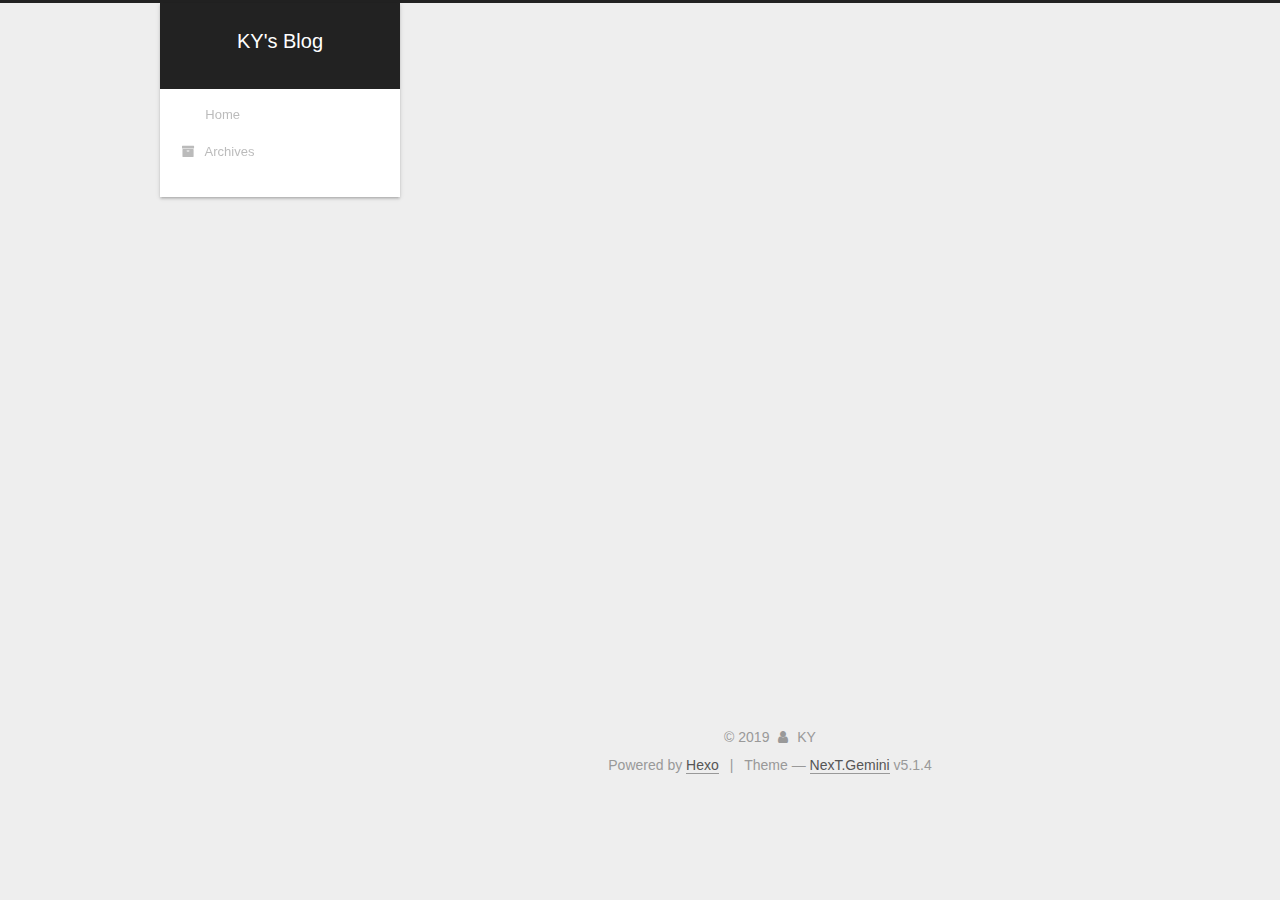
==== commit 66bdddcc: "Site updated: 2019-08-31 11:06:03" ====
--- a/archives/index.html
+++ b/archives/index.html
@@ -179,29 +179,9 @@
         <li class="menu-item menu-item-home">
           <a href="/" rel="section">
             
-              <i class="menu-item-icon fa fa-fw fa-home"></i> <br>
+              <i class="menu-item-icon fa fa-fw fa-��ҳ"></i> <br>
             
             Home
-          </a>
-        </li>
-      
-        
-        <li class="menu-item menu-item-tags">
-          <a href="/tags/" rel="section">
-            
-              <i class="menu-item-icon fa fa-fw fa-tags"></i> <br>
-            
-            Tags
-          </a>
-        </li>
-      
-        
-        <li class="menu-item menu-item-categories">
-          <a href="/categories/" rel="section">
-            
-              <i class="menu-item-icon fa fa-fw fa-th"></i> <br>
-            
-            Categories
           </a>
         </li>
       
--- a/css/main.css
+++ b/css/main.css
@@ -1823,7 +1823,7 @@
   width: 4px;
   height: 4px;
   border-radius: 50%;
-  background: #131f86;
+  background: #33582e;
 }
 .links-of-blogroll {
   font-size: 13px;
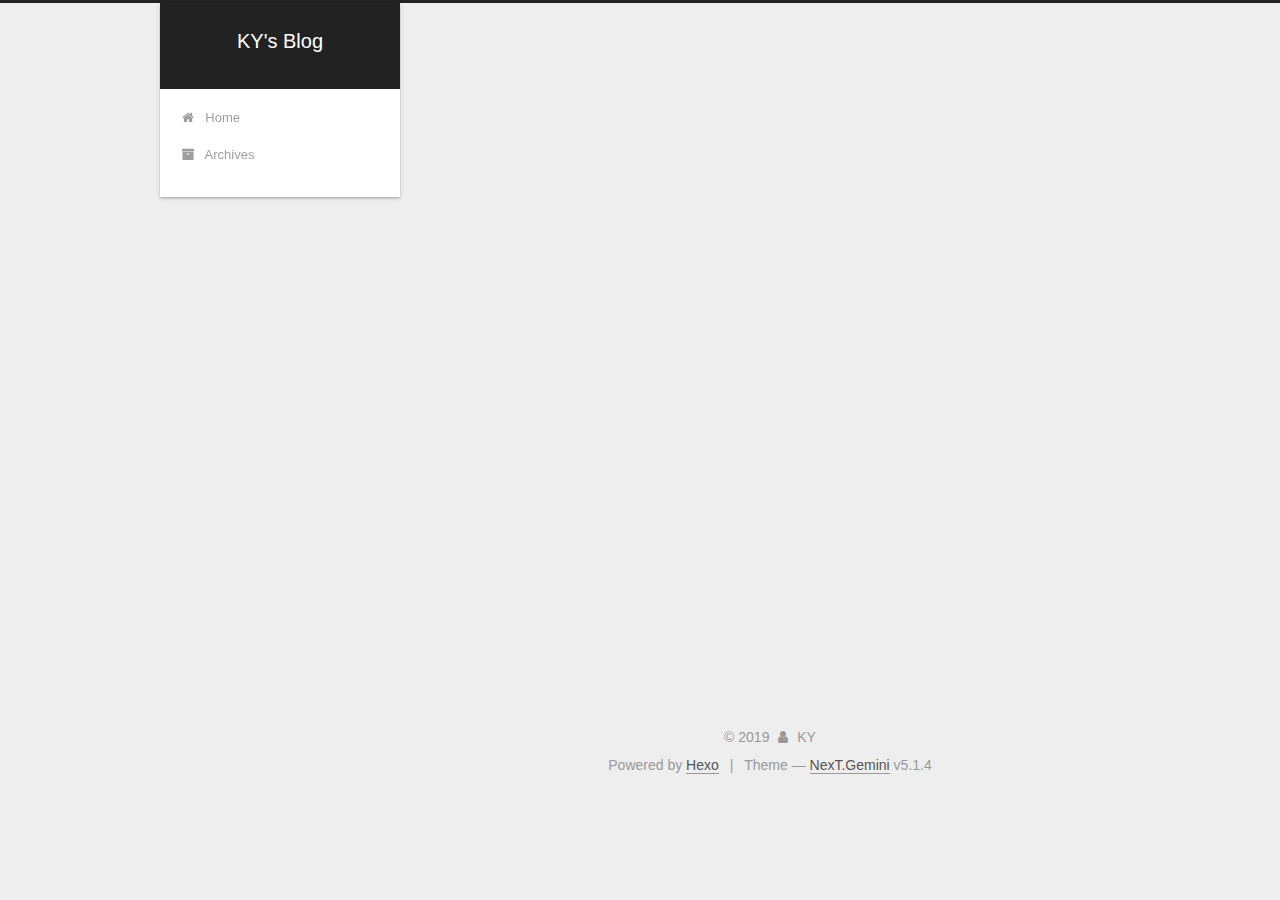
==== commit 062a025a: "Site updated: 2019-08-31 11:07:26" ====
--- a/archives/index.html
+++ b/archives/index.html
@@ -179,7 +179,7 @@
         <li class="menu-item menu-item-home">
           <a href="/" rel="section">
             
-              <i class="menu-item-icon fa fa-fw fa-��ҳ"></i> <br>
+              <i class="menu-item-icon fa fa-fw fa-home"></i> <br>
             
             Home
           </a>
--- a/css/main.css
+++ b/css/main.css
@@ -1823,7 +1823,7 @@
   width: 4px;
   height: 4px;
   border-radius: 50%;
-  background: #33582e;
+  background: #8a36cd;
 }
 .links-of-blogroll {
   font-size: 13px;
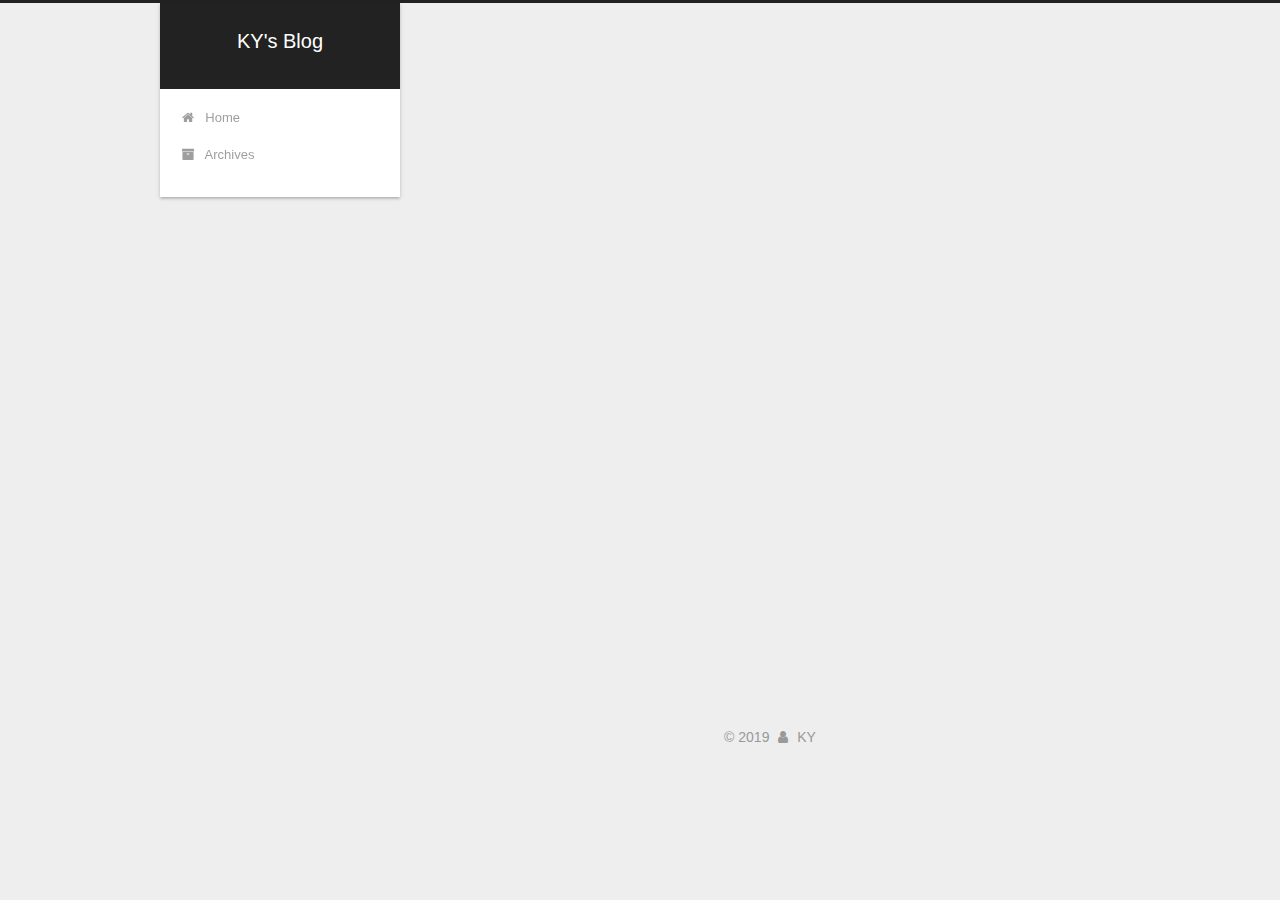
==== commit 76b95135: "Site updated: 2019-08-31 12:09:57" ====
--- a/archives/index.html
+++ b/archives/index.html
@@ -374,7 +374,7 @@
 </div>
 
 
-  <div class="powered-by">Powered by <a class="theme-link" target="_blank" href="https://hexo.io">Hexo</a></div>
+<!-- <div class="powered-by">Powered by <a class="theme-link" target="_blank" href="https://hexo.io">Hexo</a></div>
 
 
 
@@ -383,6 +383,7 @@
 
 
   <div class="theme-info">Theme &mdash; <a class="theme-link" target="_blank" href="https://github.com/iissnan/hexo-theme-next">NexT.Gemini</a> v5.1.4</div>
+-->
 
 
 
--- a/css/main.css
+++ b/css/main.css
@@ -1823,7 +1823,7 @@
   width: 4px;
   height: 4px;
   border-radius: 50%;
-  background: #8a36cd;
+  background: #9e6c7c;
 }
 .links-of-blogroll {
   font-size: 13px;
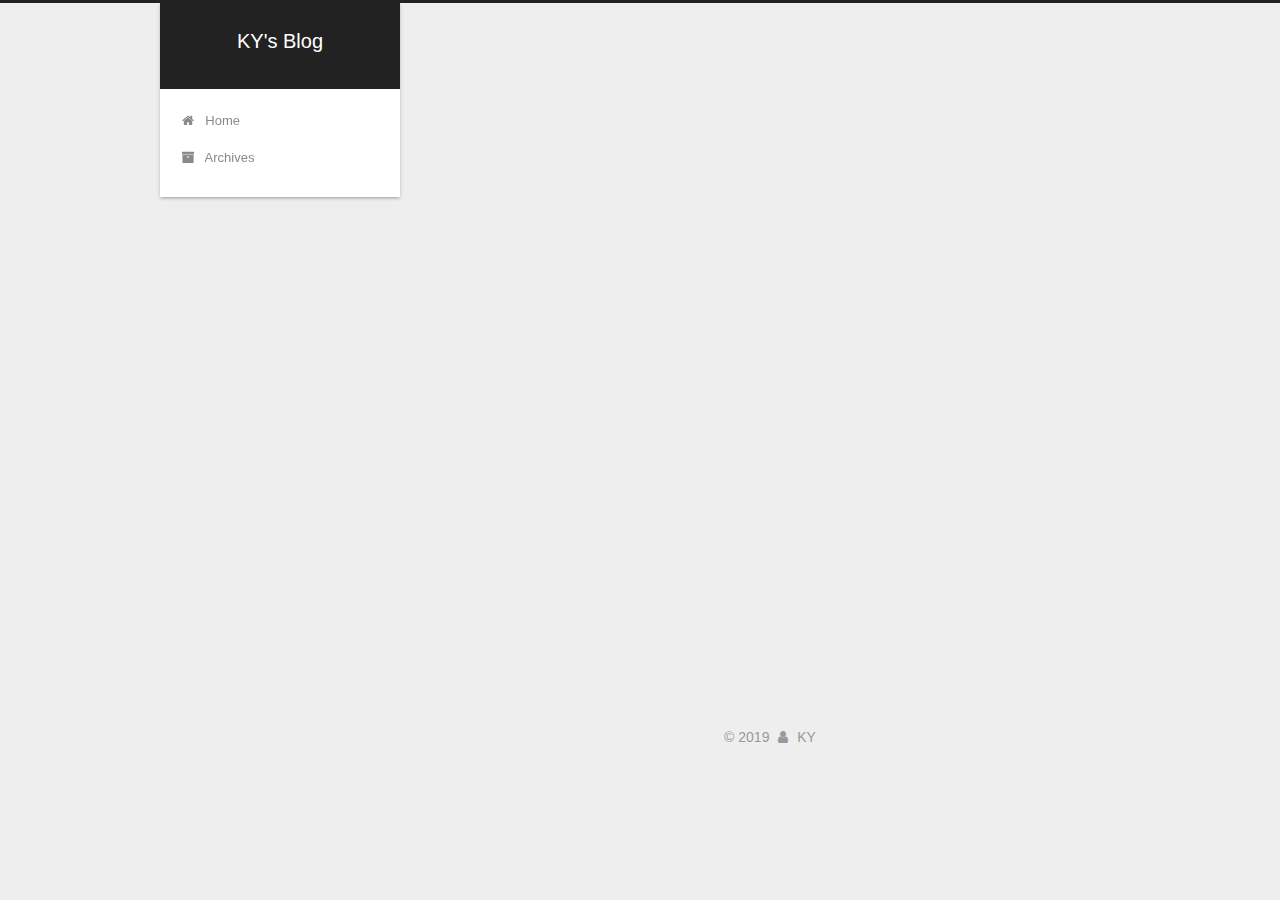
==== commit 69115abe: "Site updated: 2019-08-31 12:22:43" ====
--- a/archives/index.html
+++ b/archives/index.html
@@ -56,7 +56,7 @@
   <link rel="apple-touch-icon" sizes="180x180" href="/images/apple-touch-icon-next.png?v=5.1.4">
 
 
-  <link rel="icon" type="image/png" sizes="32x32" href="/images/favicon-32x32-next.png?v=5.1.4">
+  <link rel="icon" type="image/png" sizes="32x32" href="/images/favicon.ico?v=5.1.4">
 
 
   <link rel="icon" type="image/png" sizes="16x16" href="/images/favicon-16x16-next.png?v=5.1.4">
--- a/css/main.css
+++ b/css/main.css
@@ -1823,7 +1823,7 @@
   width: 4px;
   height: 4px;
   border-radius: 50%;
-  background: #9e6c7c;
+  background: #37ffee;
 }
 .links-of-blogroll {
   font-size: 13px;
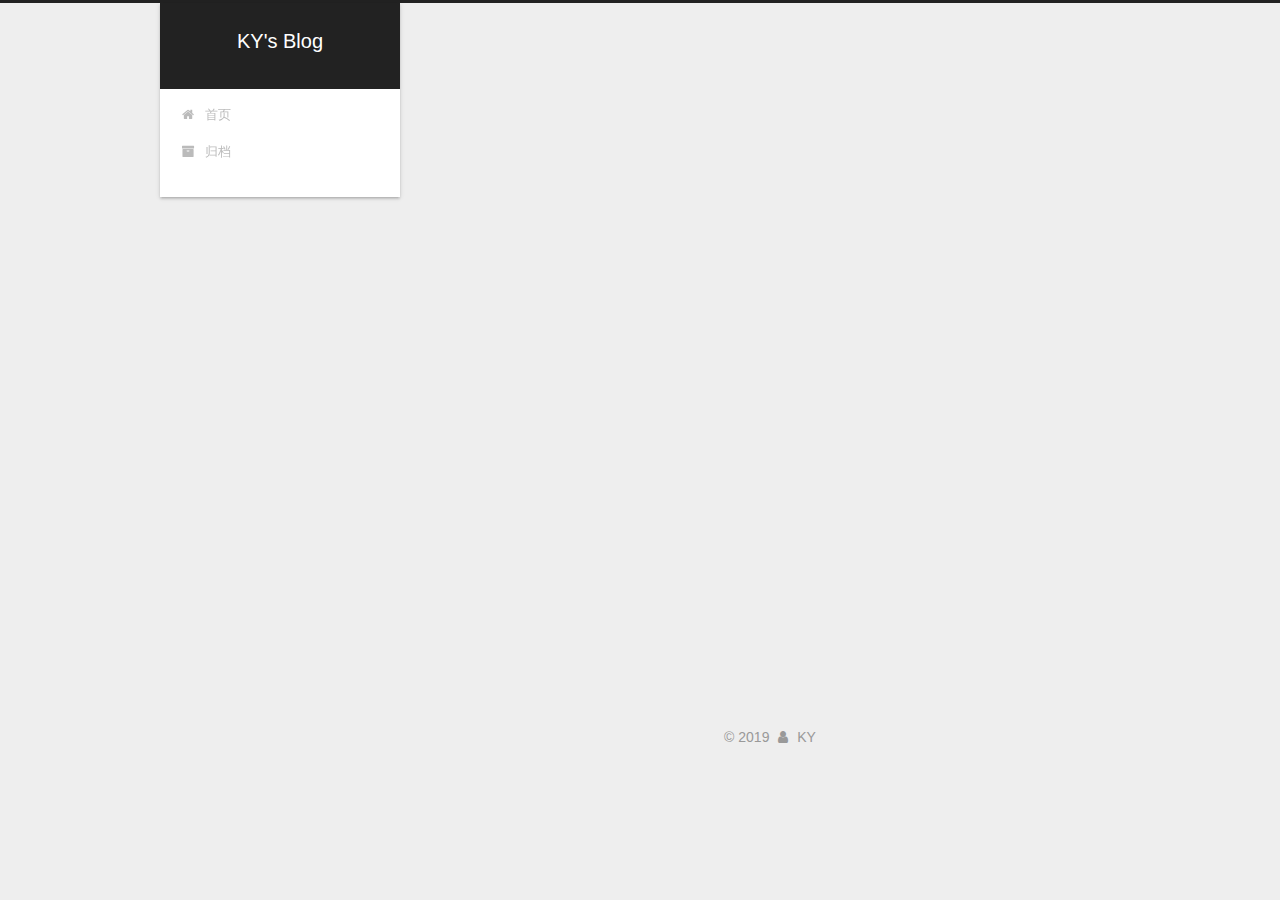
==== commit cc005adb: "Site updated: 2019-08-31 17:25:47" ====
--- a/archives/index.html
+++ b/archives/index.html
@@ -5,7 +5,7 @@
   
 
 
-<html class="theme-next gemini use-motion" lang="en">
+<html class="theme-next gemini use-motion" lang="zh-Hans">
 <head><meta name="generator" content="Hexo 3.9.0">
   <meta charset="UTF-8">
 <meta http-equiv="X-UA-Compatible" content="IE=edge">
@@ -83,7 +83,7 @@
 <meta property="og:title" content="KY&#39;s Blog">
 <meta property="og:url" content="http://yoursite.com/archives/index.html">
 <meta property="og:site_name" content="KY&#39;s Blog">
-<meta property="og:locale" content="en">
+<meta property="og:locale" content="zh-Hans">
 <meta name="twitter:card" content="summary">
 <meta name="twitter:title" content="KY&#39;s Blog">
 
@@ -101,7 +101,7 @@
     motion: {"enable":true,"async":false,"transition":{"post_block":"fadeIn","post_header":"slideDownIn","post_body":"slideDownIn","coll_header":"slideLeftIn","sidebar":"slideUpIn"}},
     duoshuo: {
       userId: '0',
-      author: 'Author'
+      author: '博主'
     },
     algolia: {
       applicationID: '',
@@ -121,7 +121,7 @@
 
 
 
-  <title>Archive | KY's Blog</title>
+  <title>归档 | KY's Blog</title>
   
 
 
@@ -133,7 +133,7 @@
 
 </head>
 
-<body itemscope itemtype="http://schema.org/WebPage" lang="en">
+<body itemscope itemtype="http://schema.org/WebPage" lang="zh-Hans">
 
   
   
@@ -181,7 +181,7 @@
             
               <i class="menu-item-icon fa fa-fw fa-home"></i> <br>
             
-            Home
+            首页
           </a>
         </li>
       
@@ -191,7 +191,7 @@
             
               <i class="menu-item-icon fa fa-fw fa-archive"></i> <br>
             
-            Archives
+            归档
           </a>
         </li>
       
@@ -227,7 +227,7 @@
         
           
         
-        Um..! 1 post. Keep on posting.
+        嗯..! 目前共计 1 篇日志。 继续努力。
       </span>
 
       
@@ -324,7 +324,7 @@
                 <a href="/archives/">
               
                   <span class="site-state-item-count">1</span>
-                  <span class="site-state-item-name">posts</span>
+                  <span class="site-state-item-name">日志</span>
                 </a>
               </div>
             
@@ -374,7 +374,7 @@
 </div>
 
 
-<!-- <div class="powered-by">Powered by <a class="theme-link" target="_blank" href="https://hexo.io">Hexo</a></div>
+<!-- <div class="powered-by">由 <a class="theme-link" target="_blank" href="https://hexo.io">Hexo</a> 强力驱动</div>
 
 
 
@@ -382,7 +382,7 @@
 
 
 
-  <div class="theme-info">Theme &mdash; <a class="theme-link" target="_blank" href="https://github.com/iissnan/hexo-theme-next">NexT.Gemini</a> v5.1.4</div>
+  <div class="theme-info">主题 &mdash; <a class="theme-link" target="_blank" href="https://github.com/iissnan/hexo-theme-next">NexT.Gemini</a> v5.1.4</div>
 -->
 
 
--- a/css/main.css
+++ b/css/main.css
@@ -1823,7 +1823,7 @@
   width: 4px;
   height: 4px;
   border-radius: 50%;
-  background: #37ffee;
+  background: #30ed60;
 }
 .links-of-blogroll {
   font-size: 13px;
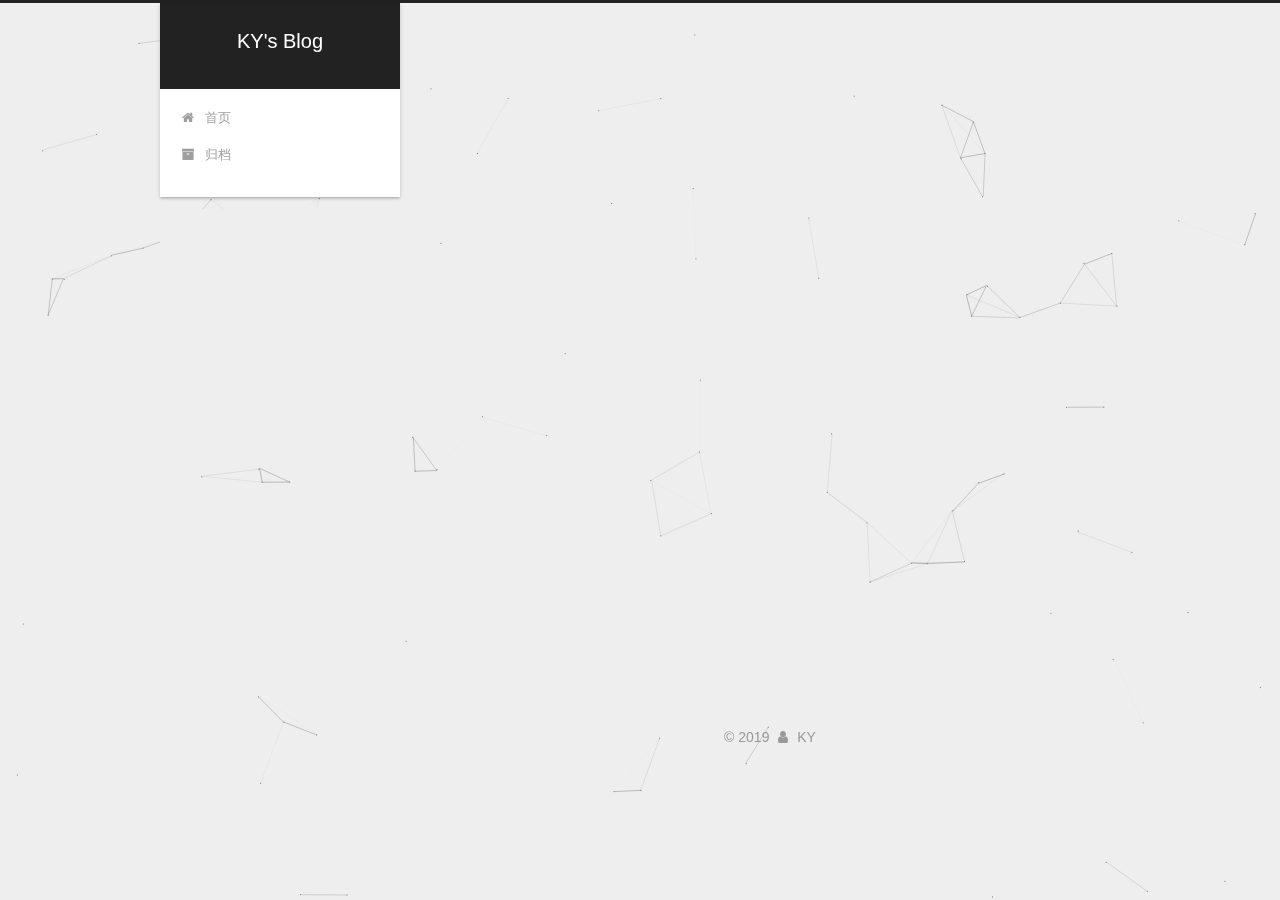
==== commit 4530f185: "Site updated: 2019-08-31 17:37:04" ====
--- a/archives/index.html
+++ b/archives/index.html
@@ -430,6 +430,8 @@
   
 
 
+  
+
 
 
 
@@ -468,6 +470,11 @@
   
   
     <script type="text/javascript" src="/lib/fancybox/source/jquery.fancybox.pack.js?v=2.1.5"></script>
+  
+
+  
+  
+    <script type="text/javascript" src="/lib/canvas-nest/canvas-nest.min.js"></script>
   
 
 
--- a/css/main.css
+++ b/css/main.css
@@ -1823,7 +1823,7 @@
   width: 4px;
   height: 4px;
   border-radius: 50%;
-  background: #30ed60;
+  background: #ec384e;
 }
 .links-of-blogroll {
   font-size: 13px;
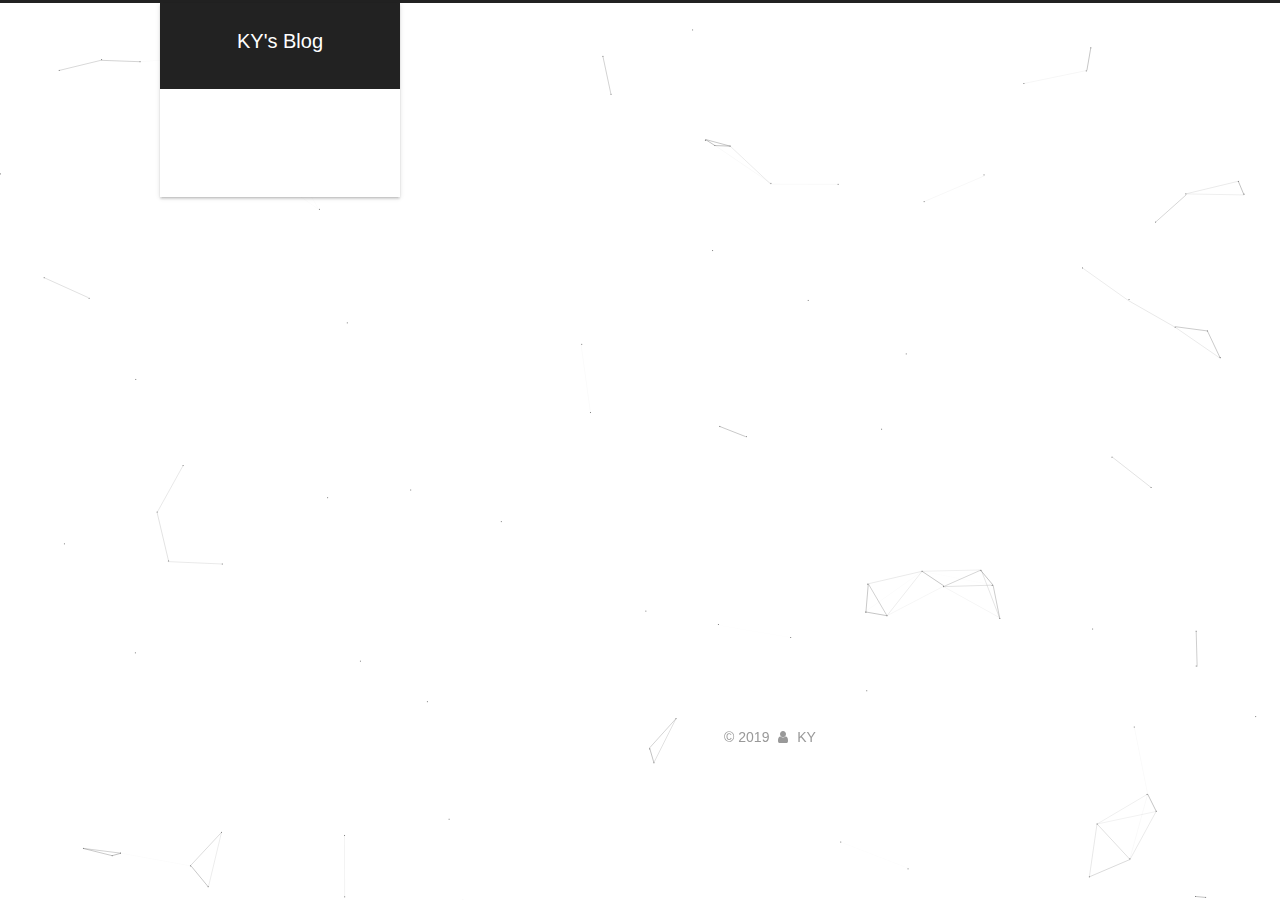
==== commit 47948f82: "Site updated: 2019-09-19 00:11:21" ====
--- a/archives/index.html
+++ b/archives/index.html
@@ -5,7 +5,7 @@
   
 
 
-<html class="theme-next gemini use-motion" lang="zh-Hans">
+<html class="theme-next mist use-motion" lang="zh-Hans">
 <head><meta name="generator" content="Hexo 3.9.0">
   <meta charset="UTF-8">
 <meta http-equiv="X-UA-Compatible" content="IE=edge">
@@ -93,7 +93,7 @@
   var NexT = window.NexT || {};
   var CONFIG = {
     root: '/',
-    scheme: 'Gemini',
+    scheme: 'Mist',
     version: '5.1.4',
     sidebar: {"position":"left","display":"post","offset":12,"b2t":false,"scrollpercent":false,"onmobile":false},
     fancybox: true,
@@ -382,7 +382,7 @@
 
 
 
-  <div class="theme-info">主题 &mdash; <a class="theme-link" target="_blank" href="https://github.com/iissnan/hexo-theme-next">NexT.Gemini</a> v5.1.4</div>
+  <div class="theme-info">主题 &mdash; <a class="theme-link" target="_blank" href="https://github.com/iissnan/hexo-theme-next">NexT.Mist</a> v5.1.4</div>
 -->
 
 
@@ -490,13 +490,6 @@
   
   
 
-
-  <script type="text/javascript" src="/js/src/affix.js?v=5.1.4"></script>
-
-  <script type="text/javascript" src="/js/src/schemes/pisces.js?v=5.1.4"></script>
-
-
-
   
 
   
--- a/css/main.css
+++ b/css/main.css
@@ -1823,7 +1823,7 @@
   width: 4px;
   height: 4px;
   border-radius: 50%;
-  background: #ec384e;
+  background: #2d2150;
 }
 .links-of-blogroll {
   font-size: 13px;
@@ -3121,3 +3121,6 @@
     margin: 8px 0 0;
   }
 }
+body {
+  background: url("/images/backGround.jpg");
+}
